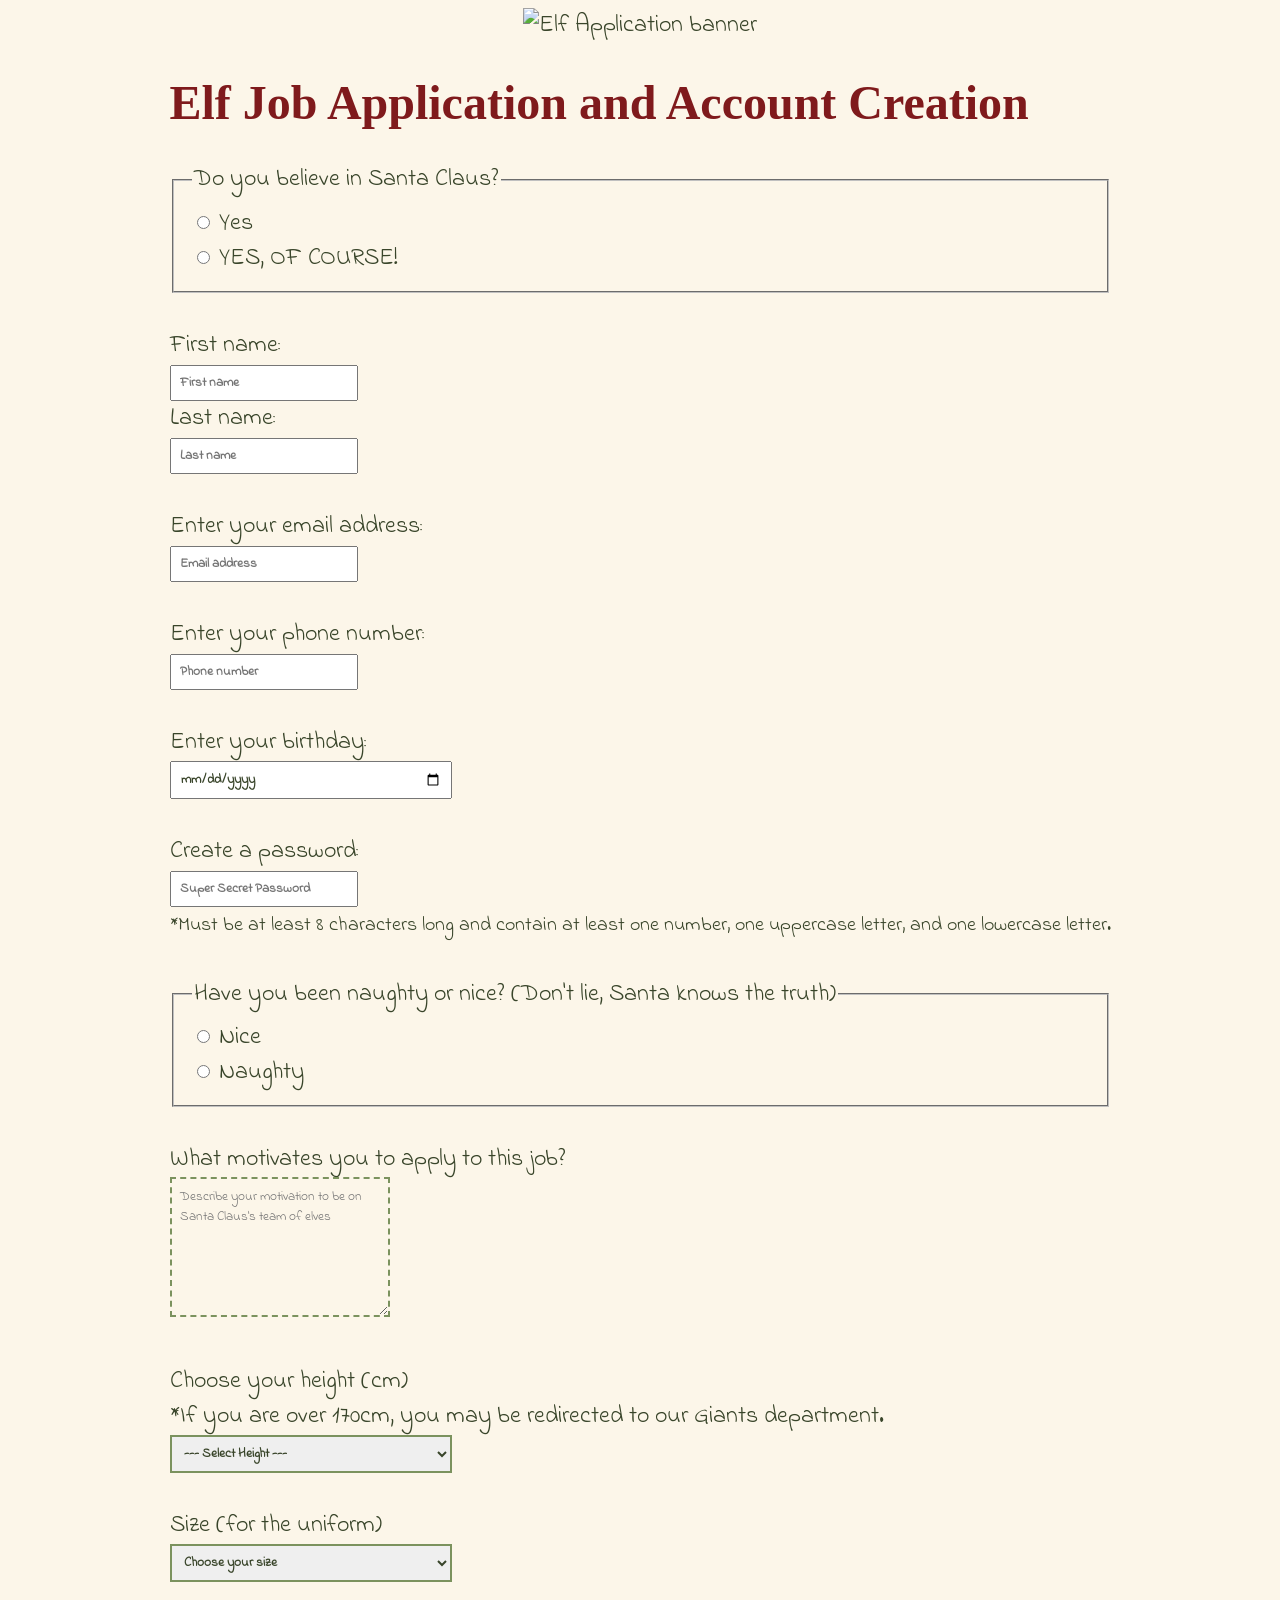
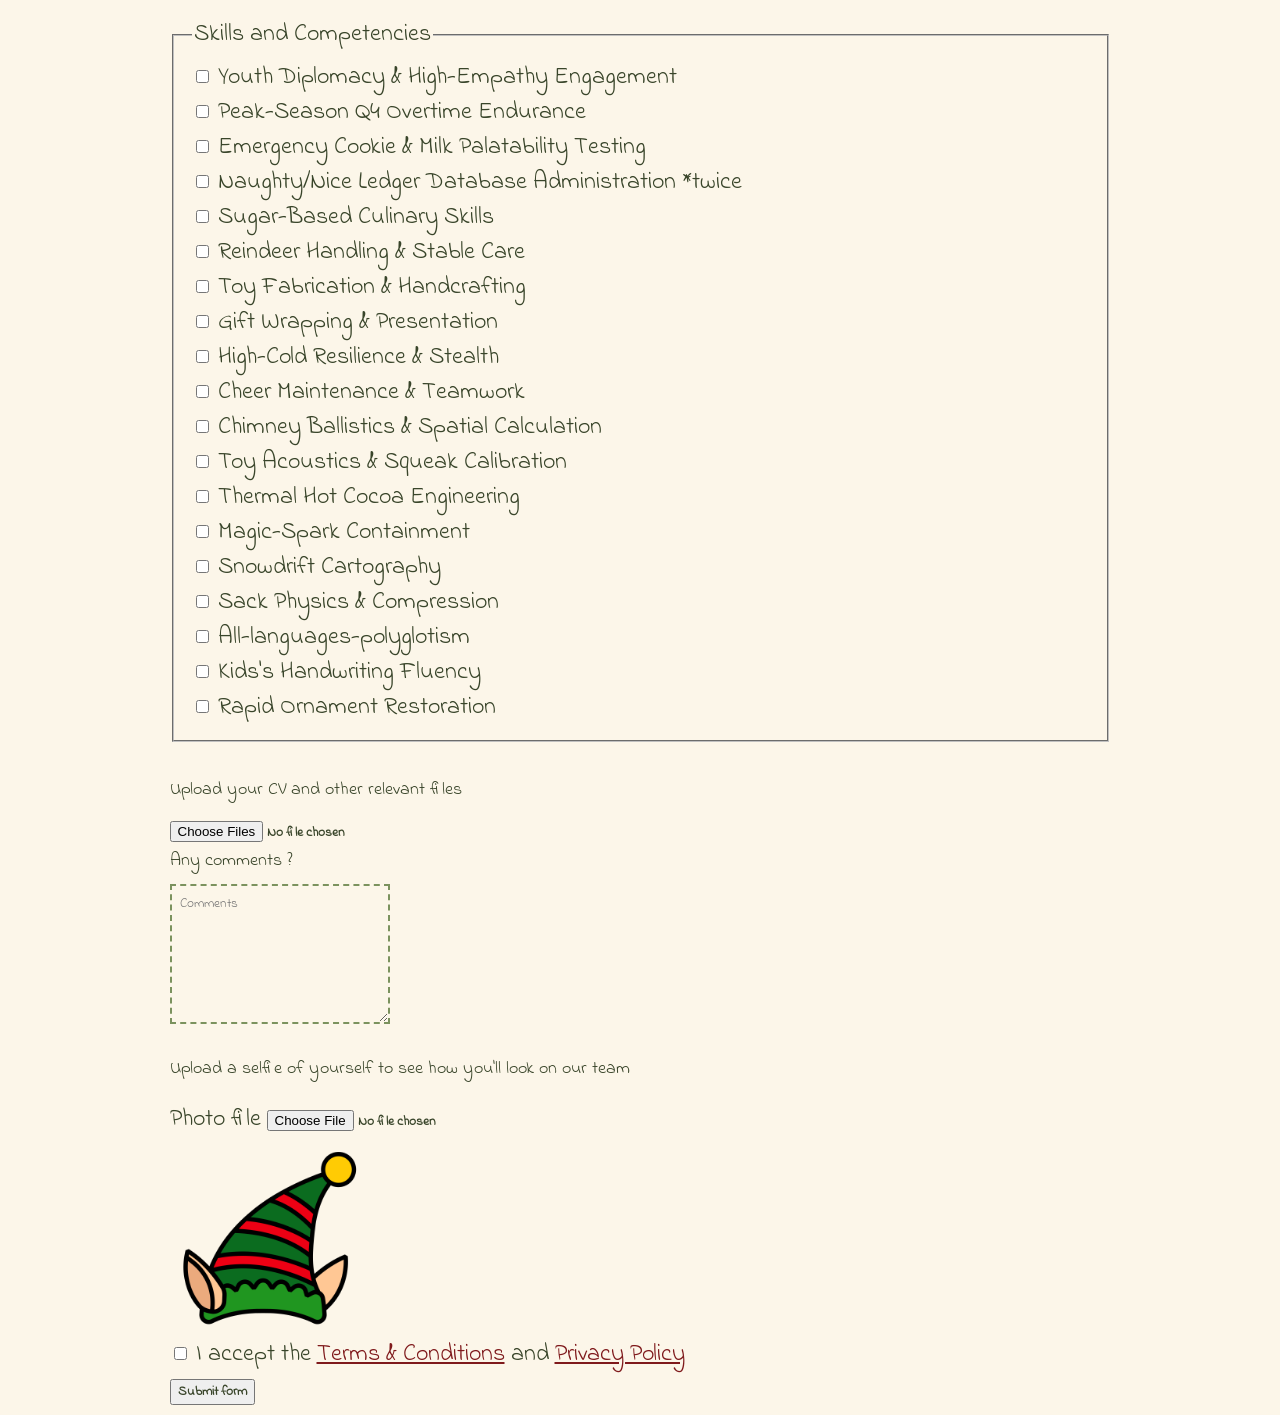
==== index.html @ 3307d515 "Update index.html" ====
<!DOCTYPE html>
<html lang="en">
  <head>
    <meta charset="utf-8"/>
    <meta name="viewport" content="width=device-width, initial-scale=1.0">
    <title>Elf Job Application and Account Creation</title>
    <link rel="stylesheet" href="styles.css">
    <link rel="preconnect" href="https://fonts.googleapis.com">
    <link rel="preconnect" href="https://fonts.gstatic.com" crossorigin>
    <link href="https://fonts.googleapis.com/css2?family=Indie+Flower&family=Mountains+of+Christmas:wght@400;700&display=swap" rel="stylesheet">
  </head>

  <body>
    <header>
      <div>
        <img src= "HeaderPicture.png" alt = "Elf Application banner"></img>
      </div>
    </header>

    <main>
      <h1>Elf Job Application and Account Creation</h1>
      <form action="submitted.html" method="get">
        
        <!-- Radio Buttons - Belief in Santa Claus -->
        <fieldset>
          <legend>Do you believe in Santa Claus?</legend>
          <label><input type="radio" id="believe-yes" name="believe" value="yes" required> Yes</label><br>
          <label><input type="radio" id="believe-ofc" name="believe" value="ofc" required> YES, OF COURSE!</label>
        </fieldset><br>

        <!-- Text Input - Name Input -->
        <div>
          <label for="fname">First name:</label><br>
          <input type="text" id="fname" autocomplete="given-name" placeholder="First name" name="fname" required><br>
          
          <label for="lname">Last name:</label><br>
          <input type="text" id="lname" autocomplete="family-name" placeholder="Last name" name="lname" required>
        </div><br>

        <!-- Email form -->
        <div>
          <label for="email">Enter your email address:</label><br>
          <input type="email" name="email" id="email" placeholder="Email address" required><br><br>
        </div>

        <!-- Phone number form -->
        <div>
          <label for="phone">Enter your phone number:</label><br>
          <input type="tel" name="phone" id="phone" required placeholder="Phone number" title="Phone number"><br><br>
        </div>

        <!-- Date form - birthday -->
        <div>
          <label for="date">Enter your birthday:</label><br>
          <input type="date" name="date" id="date" required>
        </div><br>

        <!-- Password form -->
        <div>
          <label for="password">Create a password: </label><br>
          <input type="password" name="password" id="password" placeholder="Super Secret Password" required minlength="8" pattern="(?=.*\d)(?=.*[a-z])(?=.*[A-Z]).{8,}" title="Must be at least 8 characters long and contain at least one number, one uppercase letter, and one lowercase letter."><br>
          <small class="password-hint">*Must be at least 8 characters long and contain at least one number, one uppercase letter, and one lowercase letter.</small><br>
        </div><br>

        <!-- Radio buttons -  Nice / Naughty -->
        <fieldset>
          <legend>Have you been naughty or nice? (Don't lie, Santa knows the truth)</legend>
          <label><input type="radio" id="nice" name="nice_or_naughty" value="Nice" required> Nice</label><br>
          <label><input type="radio" id="naughty" name="nice_or_naughty" value="Naughty" required> Naughty</label>
        </fieldset><br>

        <!-- Motivation text area -->
        <div>
          <label for="motivation">What motivates you to apply to this job?</label><br>
          <textarea id="motivation" name="motivation" class="textarea_comments" placeholder="Describe your motivation to be on Santa Claus's team of elves" required></textarea>
        </div><br>

        <!-- Drop box - Height Selection -->
        <div>
          <label for="height">
            Choose your height (cm)<br>
            *If you are over 170cm, you may be redirected to our Giants department.<br>
          </label>

          <select name="height" id="height" required>
            <option value="" selected>--- Select Height ---</option>
            <option value="0-60">0–60</option>
            <option value="61-70">61–70</option>
            <option value="71-80">71–80</option>
            <option value="81-90">81–90</option>
            <option value="91-100">91–100</option>
            <option value="101-110">101–110</option>
            <option value="111-120">111–120</option>
            <option value="121-130">121–130</option>
            <option value="131-140">131–140</option>
            <option value="141-150">141–150</option>
            <option value="151-160">151–160</option>
            <option value="161-170">161–170</option>
            <option value="171-180">171–180</option>
            <option value="181-190">181–190</option>
            <option value="191-200">191–200</option>
            <option value="200+">200+</option>
          </select>
        </div><br>

        <!-- Drop box - Size Selection -->
        <div>
          <label for="select_size">Size (for the uniform)</label><br>
          <select id="select_size" name="size" required>
            <option value="" selected>Choose your size</option>
            <option value="xxs">XXS</option>
            <option value="xs">XS</option>
            <option value="s">S</option>
            <option value="m">M</option>
            <option value="l">L</option>
            <option value="xl">XL</option>
            <option value="xxl">XXL</option>
          </select>
        </div><br>

        <!-- Skills Checkboxes -->
        <fieldset>
          <legend>Skills and Competencies</legend>
          <label><input type="checkbox" name="skill" value="youth"> Youth Diplomacy & High-Empathy Engagement</label><br>
          <label><input type="checkbox" name="skill" value="overtime"> Peak-Season Q4 Overtime Endurance</label><br>
          <label><input type="checkbox" name="skill" value="testing"> Emergency Cookie & Milk Palatability Testing</label><br>
          <label><input type="checkbox" name="skill" value="db"> Naughty/Nice Ledger Database Administration *twice</label><br>
          <label><input type="checkbox" name="skill" value="culinary"> Sugar-Based Culinary Skills</label><br>
          <label><input type="checkbox" name="skill" value="reindeer"> Reindeer Handling & Stable Care</label><br>
          <label><input type="checkbox" name="skill" value="toy"> Toy Fabrication & Handcrafting</label><br>
          <label><input type="checkbox" name="skill" value="gift"> Gift Wrapping & Presentation</label><br>
          <label><input type="checkbox" name="skill" value="cold"> High-Cold Resilience & Stealth</label><br>
          <label><input type="checkbox" name="skill" value="teamwork"> Cheer Maintenance & Teamwork</label><br>
          <label><input type="checkbox" name="skill" value="calc"> Chimney Ballistics & Spatial Calculation</label><br>
          <label><input type="checkbox" name="skill" value="acoustics"> Toy Acoustics & Squeak Calibration</label><br>
          <label><input type="checkbox" name="skill" value="cocoa"> Thermal Hot Cocoa Engineering</label><br>
          <label><input type="checkbox" name="skill" value="spark"> Magic-Spark Containment</label><br>
          <label><input type="checkbox" name="skill" value="snowdrift"> Snowdrift Cartography</label><br>
          <label><input type="checkbox" name="skill" value="sack"> Sack Physics & Compression</label><br>
          <label><input type="checkbox" name="skill" value="languages"> All-languages-polyglotism</label><br>
          <label><input type="checkbox" name="skill" value="handwriting"> Kids's Handwriting Fluency</label><br>
          <label><input type="checkbox" name="skill" value="ornament"> Rapid Ornament Restoration</label>
        </fieldset><br>


          <!-- Upload CV and other relevant files -->
        <section class="CV_RelevantFiles">
            <label for="CVfile" class="CV_Label">Upload your CV and other relevant files</label>
            <div class="UploadFileButton">
              <input type="file" id="CVfile" name="CVfile" multiple required> 
            </div> 
        </section>

          <!-- Any comments part  -->
        <section class="comments_section">
            <label for="comments_box" class="comments_label">Any comments ?</label>
            <textarea id="comments_box" name="comments" class="textarea_comments" placeholder="Comments" ></textarea>  
        </section>

          <!-- Selfie upload for preview -->
        <section class="photo_section">
            <label for="photo_file" class="photo_label"> Upload a selfie of yourself to see how you'll look on our team</label>
            <div class="UploadPhotoButton">
              <label for="photo">Photo file</label>
              <input type="file" id="photo" name="photo" required>
            </div>
        </section>

          <!-- Elf Preview -->
        <section class="selfie_section">
            <div class="elf_selfie_container">
              <img src="ElfSelfie.png" alt="Christmas elf selfie preview">
            </div>
        </section>

          
          <!-- Accept terms checkbox -->
     <input type="checkbox" name="terms" id="terms" required>
     <label for="terms">I accept the <a href="terms.html" target="_blank">Terms & Conditions</a> and <a href="privacy.html" target="_blank">Privacy Policy</a></label><br>

     <!-- Submit button -->
     <input type="submit" value="Submit form" id="submit_button">
          
      </form>
    </main>
  </body>
</html>
---- styles.css ----
/*All colors
    page background ---- color: #FCF6E9;
    dark green basic text ---- color: #39452a;
    brown text ---- color: #563A25;
    red header ---- color: #7F1A1C;
    light green details ---- color: #7B925E;
    darker beige for autofill ---- color: #ded8cb;
*/

* {
    font-family: 'Indie Flower', cursive;
    color: #39452a;
}

a, a:visited {
  color: #7F1A1C;
}

input[type="text"],
input[type="email"],
input[type="password"],
input[type="tel"],
input[type="date"]{
  width: 30%;
  padding: 6px 8px;
  box-sizing: border-box;
}

.mountains-of-christmas-bold {
  font-family: "Mountains of Christmas", serif;
  font-weight: 700;
  font-style: normal;
}

.indie-flower-regular {
  font-family: "Indie Flower", cursive;
  font-weight: 400;
  font-style: normal;
}


body
{
    display: flex;
    flex-direction: column;
    align-items: center;
    justify-content: center;
    font-size: 1.5em;
    
    background-color: #FCF6E9;
    font-family: 'Indie Flower', cursive;
    font-weight: 400;
}

h1{
    color: #7F1A1C;
    font-family: "Mountains of Christmas", serif;
    font-weight: 700;
    font-style: normal;
}

select {
    width: 30%;
    padding: 6px 8px;
    box-sizing: border-box;
    border: 2px solid #7B925E; 
    font-weight: 600;
}  

input[type="checkbox"]{
    accent-color: #7B925E;
    width: auto;
}

.CV_Label, 
.comments_label, 
.photo_label {
    display: block;
    margin-bottom: 10px;
    font-size: 18px; 
    color: #39452a;
}

.photo_label, 
.UploadPhotoButton {
    margin-top: 20px;
}

.photo_label, 
.UploadPhotoButton {
    margin-top: 20px;
}

.textarea_comments {
    width: 200px;
    height: 120px;
    padding: 8px;
    color: #563A25;
    border: 2px dashed #7B925E; 
    background-color: transparent; 
}

.elf_selfie_container img {
    display: block;
    max-width: 200px;
    height: auto;
}

input {
  color: #39452a;
  accent-color: #7B925E;
  font-weight: 600;
}

/* Autofill fields */
input:-webkit-autofill,
input:-webkit-autofill:hover, 
input:-webkit-autofill:focus {
  -webkit-text-fill-color: #39452a;
  -webkit-font-weight: 600;
  -webkit-box-shadow: 0 0 0px 1000px #ded8cb inset;
}

@media (max-width: 756px) {
  input[type="text"],
  input[type="email"],
  input[type="password"],
  input[type="tel"],
  input[type="date"]
  select {
    width: 60%;
  }
}

@media (min-width: 1001px)
{
  input[type="text"],
  input[type="email"],
  input[type="password"],
  input[type="tel"],
  input[type="date"] 
  select{
    width: 20%;
  }
}
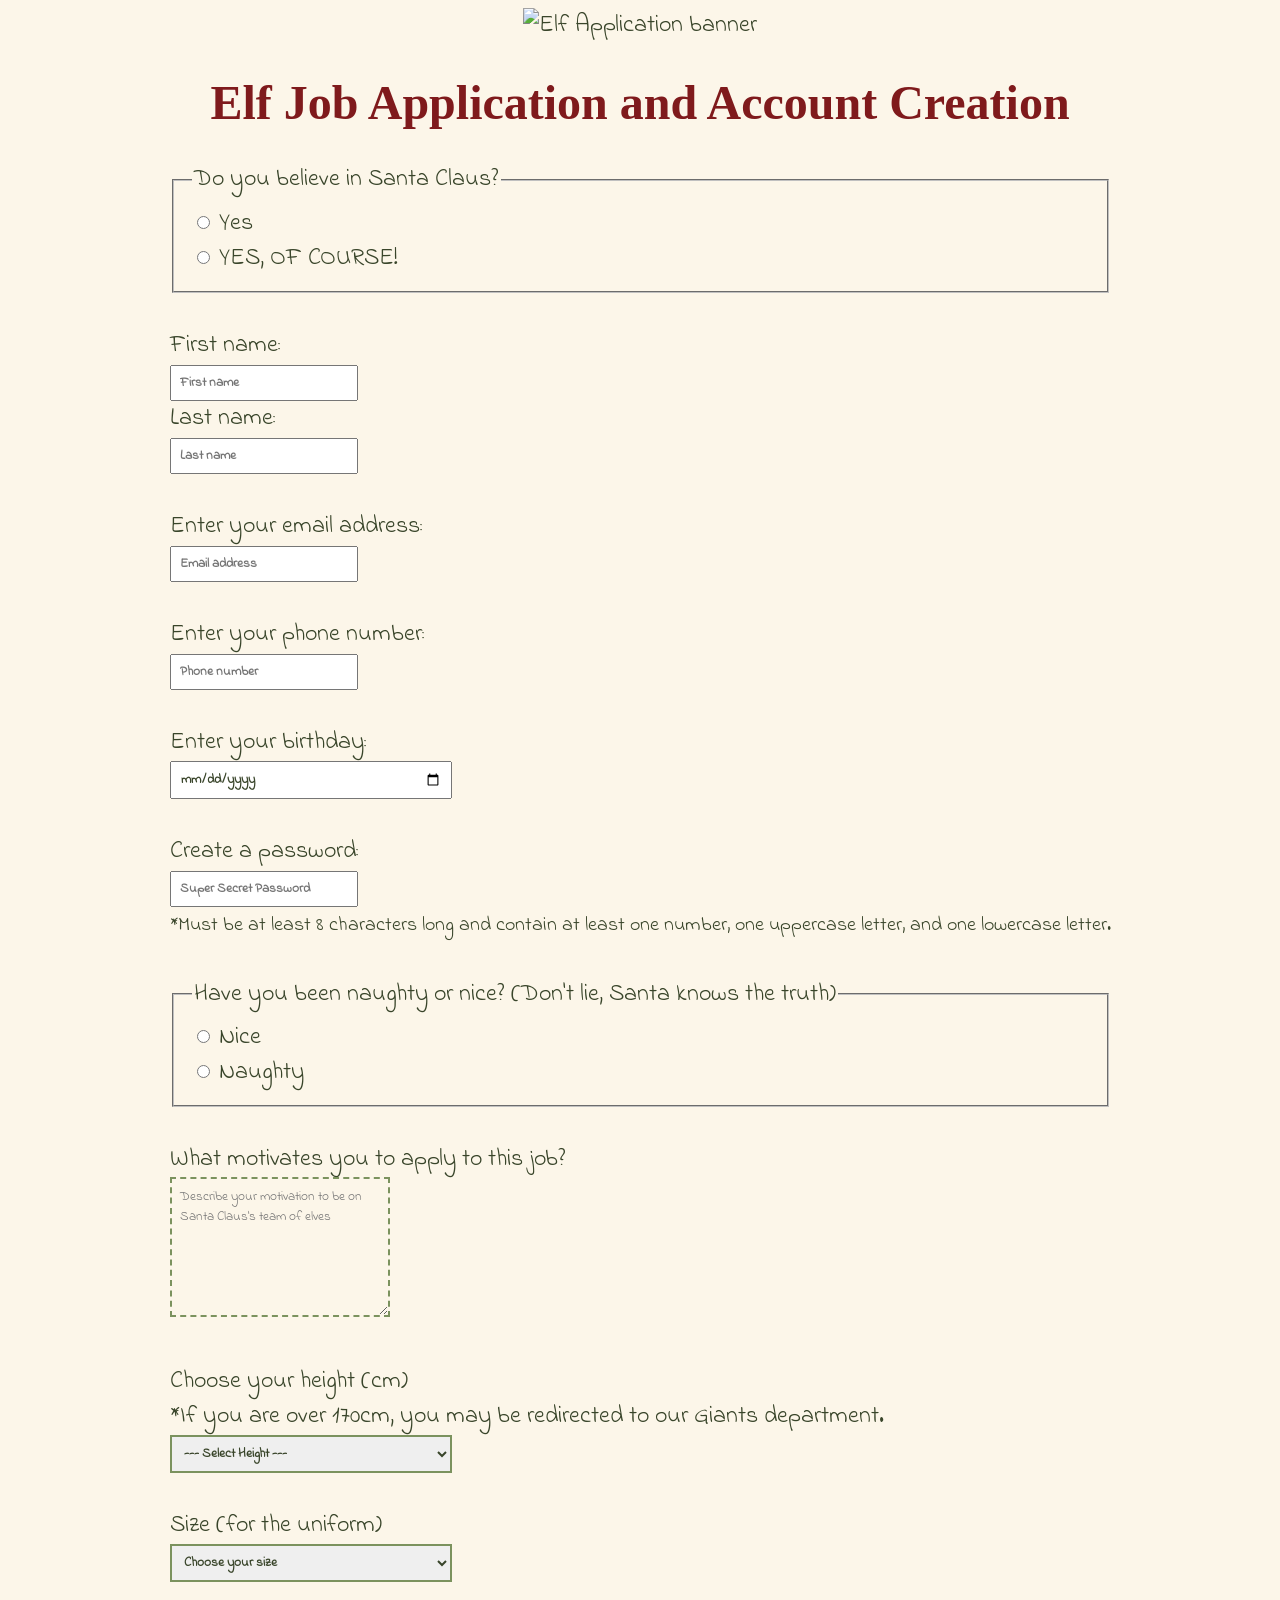
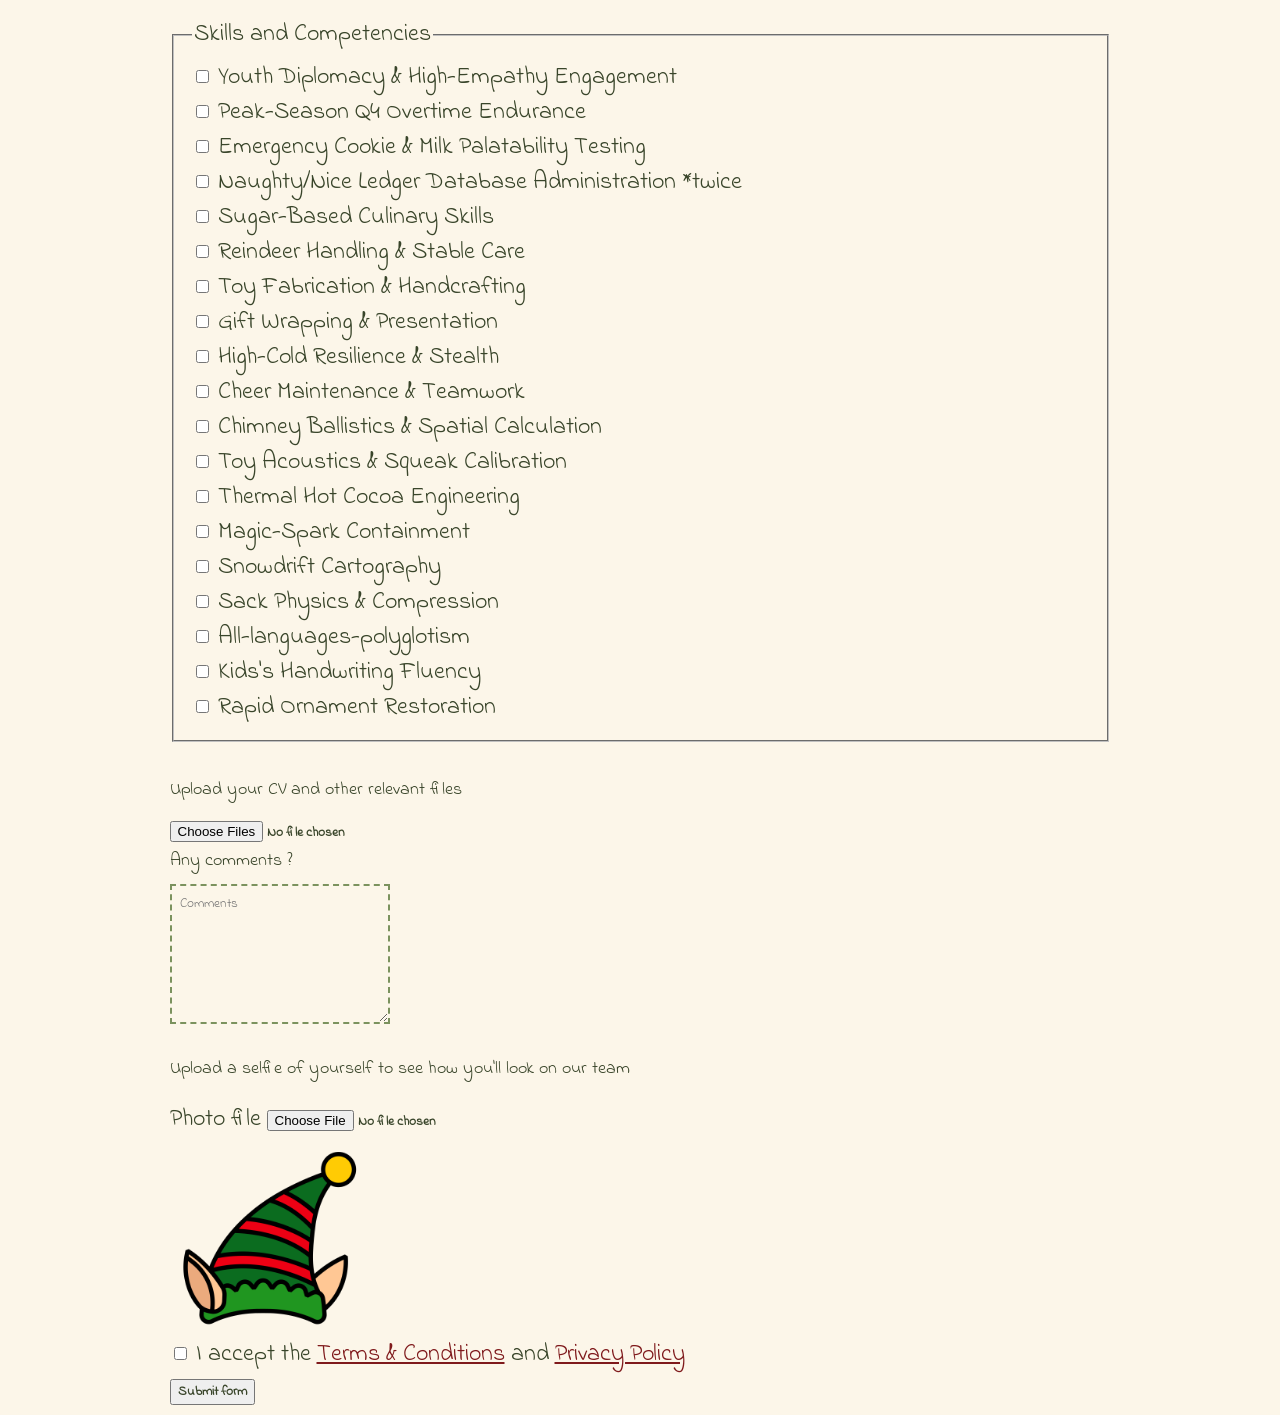
==== commit d29ae1ec: "Update index.html" ====
--- a/index.html
+++ b/index.html
@@ -8,17 +8,16 @@
     <link rel="preconnect" href="https://fonts.googleapis.com">
     <link rel="preconnect" href="https://fonts.gstatic.com" crossorigin>
     <link href="https://fonts.googleapis.com/css2?family=Indie+Flower&family=Mountains+of+Christmas:wght@400;700&display=swap" rel="stylesheet">
+    <img src= "HeaderPicture.png" alt = "Elf Application banner"></img>
   </head>
 
   <body>
     <header>
-      <div>
-        <img src= "HeaderPicture.png" alt = "Elf Application banner"></img>
-      </div>
+      <h1>Elf Job Application and Account Creation</h1>
     </header>
 
     <main>
-      <h1>Elf Job Application and Account Creation</h1>
+      
       <form action="submitted.html" method="get">
         
         <!-- Radio Buttons - Belief in Santa Claus -->
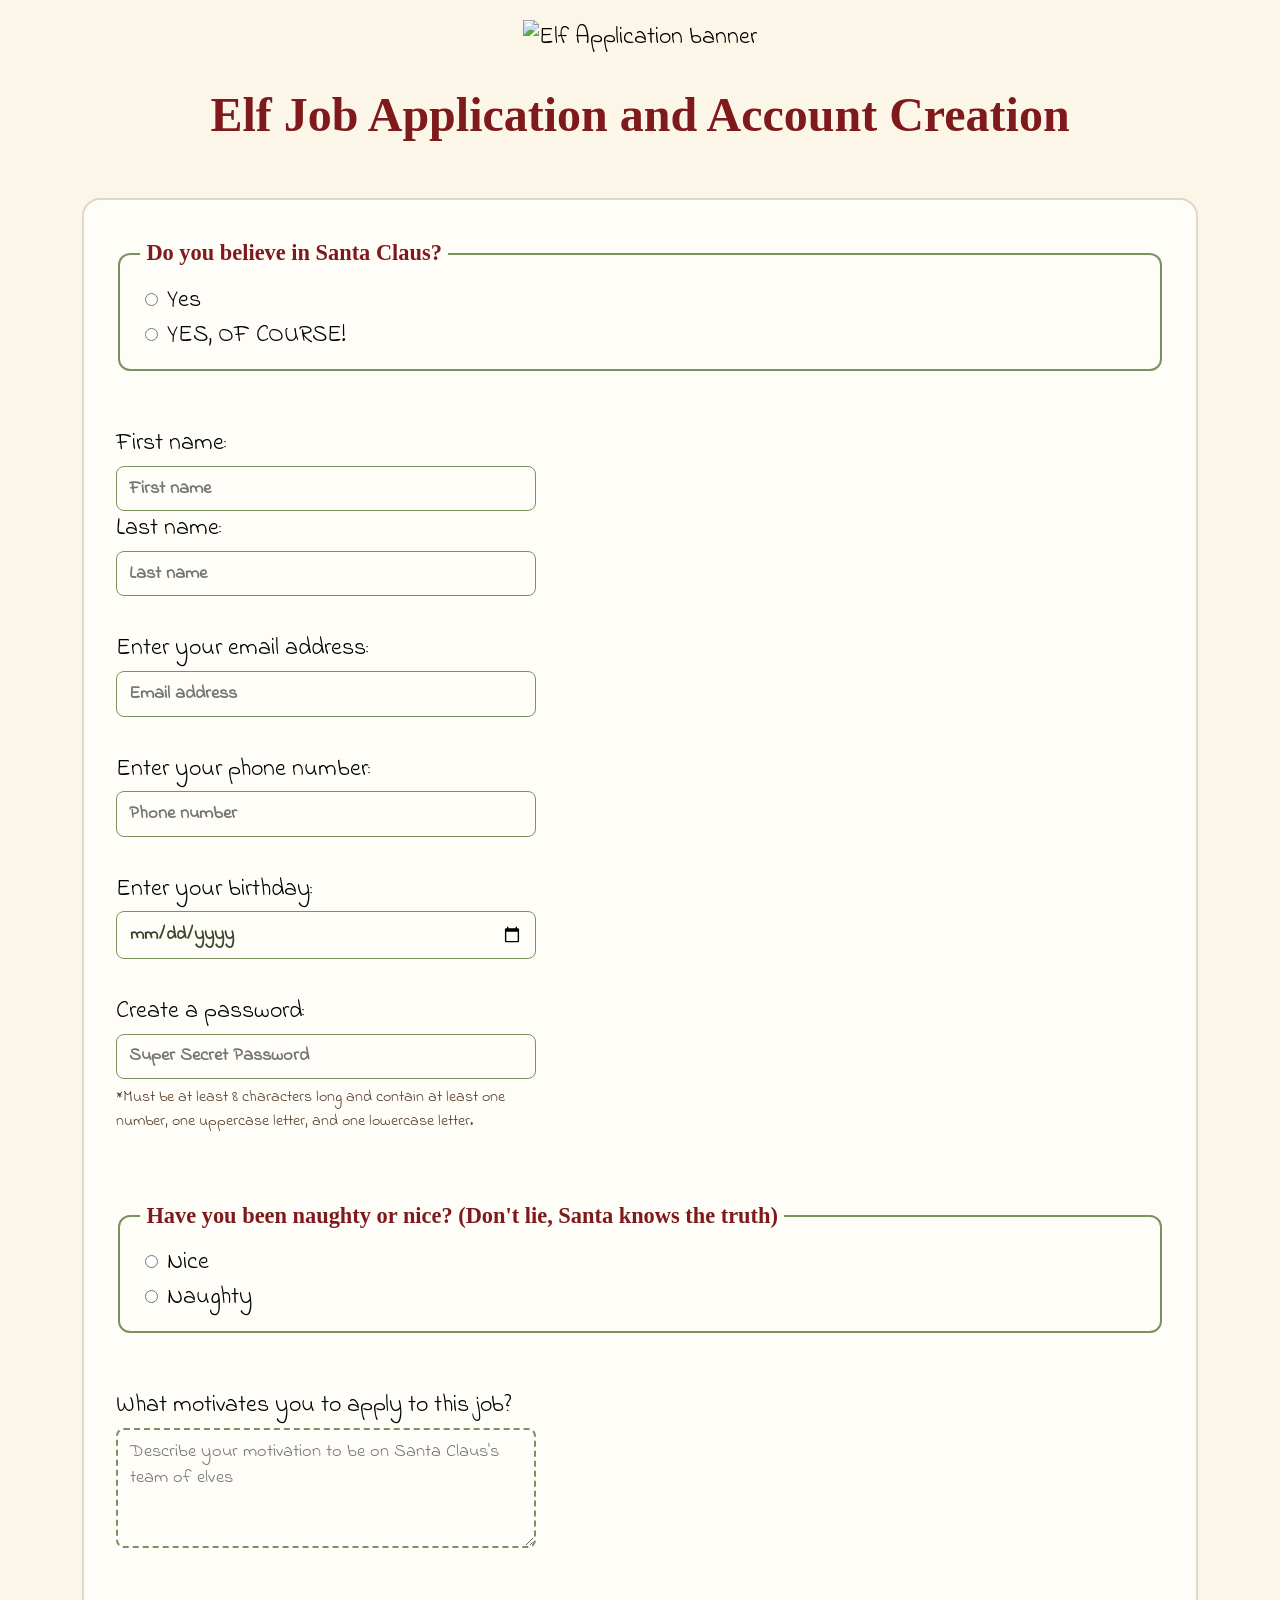
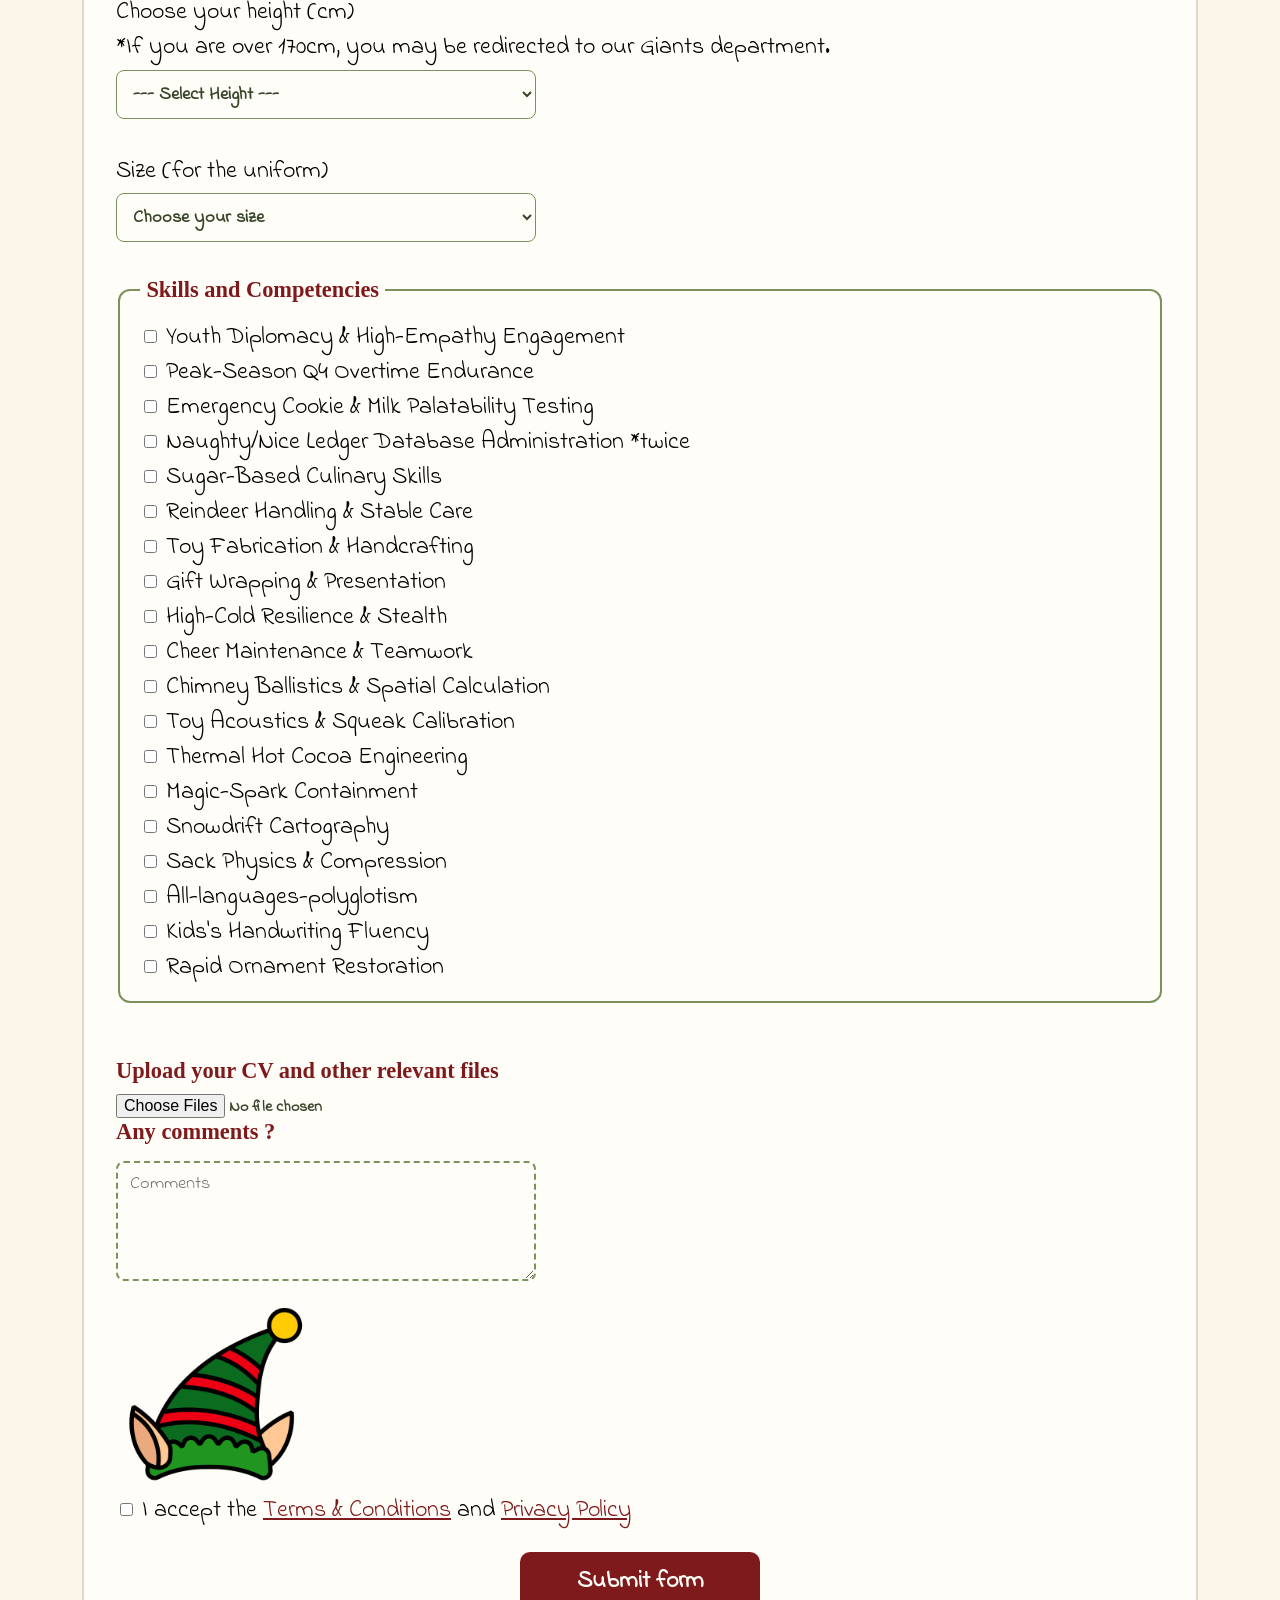
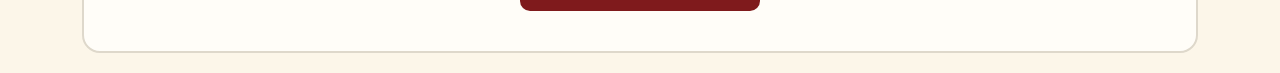
==== commit 8da517bd: "Fix HTML formatting and structure" ====
--- a/index.html
+++ b/index.html
@@ -156,15 +156,6 @@
             <textarea id="comments_box" name="comments" class="textarea_comments" placeholder="Comments" ></textarea>  
         </section>
 
-          <!-- Selfie upload for preview -->
-        <section class="photo_section">
-            <label for="photo_file" class="photo_label"> Upload a selfie of yourself to see how you'll look on our team</label>
-            <div class="UploadPhotoButton">
-              <label for="photo">Photo file</label>
-              <input type="file" id="photo" name="photo" required>
-            </div>
-        </section>
-
           <!-- Elf Preview -->
         <section class="selfie_section">
             <div class="elf_selfie_container">
--- a/styles.css
+++ b/styles.css
@@ -8,48 +8,32 @@
 */
 
 * {
-    font-family: 'Indie Flower', cursive;
-    color: #39452a;
-}
-
-a, a:visited {
-  color: #7F1A1C;
-}
-
-input[type="text"],
-input[type="email"],
-input[type="password"],
-input[type="tel"],
-input[type="date"]{
-  width: 30%;
-  padding: 6px 8px;
-  box-sizing: border-box;
-}
-
-.mountains-of-christmas-bold {
-  font-family: "Mountains of Christmas", serif;
-  font-weight: 700;
-  font-style: normal;
-}
-
-.indie-flower-regular {
-  font-family: "Indie Flower", cursive;
-  font-weight: 400;
-  font-style: normal;
-}
-
+  box-sizing: border-box; 
+}
 
 body
 {
     display: flex;
     flex-direction: column;
     align-items: center;
-    justify-content: center;
+    justify-content: flex-start;
     font-size: 1.5em;
+    padding: 20px;
+    margin:0;
     
     background-color: #FCF6E9;
     font-family: 'Indie Flower', cursive;
     font-weight: 400;
+}
+
+a, a:visited {
+  color: #7F1A1C;
+}
+
+header {
+  width:100%;
+  margin-bottom: 1.5rem;
+  text-align: center;
 }
 
 h1{
@@ -59,60 +43,125 @@
     font-style: normal;
 }
 
+main {
+  width: 90%;
+  margin: 0 auto;
+}
+
+form{
+  width: 100%;
+  padding: 2.5rem 2rem;
+  background-color: #fffdf8;
+  border: 2px solid #ded8cb;
+  border-radius: 18px;
+}
+
+fieldset{
+  min-width: 0;
+  margin-bottom: 1.25rem;
+  padding: 1rem 1.25rem;
+  border: 2px solid #7B925E;
+  border-radius: 12px;
+}
+
+
+legend,
+.CV_Label,
+.comments_label,
+.photo_label {
+  display: block;
+  margin-bottom: 0.6rem;
+  color: #7F1A1C;
+  font-family: "Mountains of Christmas", serif;
+  font-size: 1.4rem;
+  font-weight: 700;
+  line-height: 1.2;
+}
+
+legend{
+  padding: 0 0.4rem;
+  color: #7F1A1C;
+  margin-bottom: 0;
+} 
+
+input,
+select,
+textarea,
+button {
+  font:inherit;
+  color: #39452a;
+}
+
+input {
+  font-weight: 600;
+  accent-color: #7B925E;
+}
+
+input[type="text"],
+input[type="email"],
+input[type="password"],
+input[type="tel"],
+input[type="date"],
+select,
+textarea {
+  width: 100%;
+  max-width: 420px;
+  min-height: 2.75rem;
+  margin-top: 0.3rem;
+  padding: 0.55rem 0.75rem;
+  border: 1.5px solid #7B925E;
+  border-radius: 8px;
+  background-color: #fffdf8;
+  font-size: 1.15rem;
+  line-height: 1.4;
+}
+
 select {
-    width: 30%;
-    padding: 6px 8px;
-    box-sizing: border-box;
-    border: 2px solid #7B925E; 
-    font-weight: 600;
-}  
-
-input[type="checkbox"]{
-    accent-color: #7B925E;
-    width: auto;
-}
-
-.CV_Label, 
-.comments_label, 
-.photo_label {
-    display: block;
-    margin-bottom: 10px;
-    font-size: 18px; 
-    color: #39452a;
+  font-weight: 600;
+}
+
+.textarea_comments {
+  height: 120px;
+  max-height: 8rem;
+  resize: vertical;
+  color: #563A25;
+  border: 2px dashed #7B925E; 
+  background-color: transparent; 
+}
+
+input[type="checkbox"],
+input[type="radio"]{
+  width: auto;
+  accent-color: #7B925E;
+}
+
+input[type="file"]{
+  display: block;
+  max-width: 100%;
+  margin-top: 0.5rem;
+  font-size: 1rem;
 }
 
 .photo_label, 
 .UploadPhotoButton {
-    margin-top: 20px;
-}
-
-.photo_label, 
-.UploadPhotoButton {
-    margin-top: 20px;
-}
-
-.textarea_comments {
-    width: 200px;
-    height: 120px;
-    padding: 8px;
-    color: #563A25;
-    border: 2px dashed #7B925E; 
-    background-color: transparent; 
-}
-
-.elf_selfie_container img {
-    display: block;
-    max-width: 200px;
-    height: auto;
-}
-
-input {
-  color: #39452a;
-  accent-color: #7B925E;
-  font-weight: 600;
-}
-
-/* Autofill fields */
+  margin-top: 20px;
+}
+
+.password-hint{
+  display: block;
+  max-width: 420px;
+  margin-top: 0.35rem;
+  color: #563A25;
+  font-size: 1rem;
+}
+
+input:focus-visible,
+select:focus-visible,
+textarea:focus-visible {
+  outline: 3px solid #7f1a1c;
+  outline-offset: 2px;
+}
+
 input:-webkit-autofill,
 input:-webkit-autofill:hover, 
 input:-webkit-autofill:focus {
@@ -121,25 +170,46 @@
   -webkit-box-shadow: 0 0 0px 1000px #ded8cb inset;
 }
 
-@media (max-width: 756px) {
-  input[type="text"],
-  input[type="email"],
-  input[type="password"],
-  input[type="tel"],
-  input[type="date"]
-  select {
-    width: 60%;
-  }
-}
-
-@media (min-width: 1001px)
-{
-  input[type="text"],
-  input[type="email"],
-  input[type="password"],
-  input[type="tel"],
-  input[type="date"] 
-  select{
-    width: 20%;
-  }
-}
+.elf_selfie_container img {
+  display: block;
+  max-width: 200px;
+  height: auto;
+}
+
+#submit_button {
+  display: block;
+  width: 100%;
+  max-width: 240px;
+  margin: 1.5rem auto 0;
+  padding: 0.75rem 1rem;
+  border: 0;
+  border-radius: 10px;
+  background-color: #7F1A1C;
+  color: #fffdf8;
+  font-size: 1.5rem;
+  cursor: pointer;
+}
+
+#submit_button:hover {
+  background-color: #563A25;
+}
+
+
+@media (max-width: 600px) {
+  body{
+    padding: 1rem 0.65rem;
+    font-size: 1rem;
+  }
+
+  form{
+    padding: 1rem;
+  }
+
+  fieldset {
+    padding: 0.8rem;
+  }
+
+  main{
+    width:100%;
+  }
+}
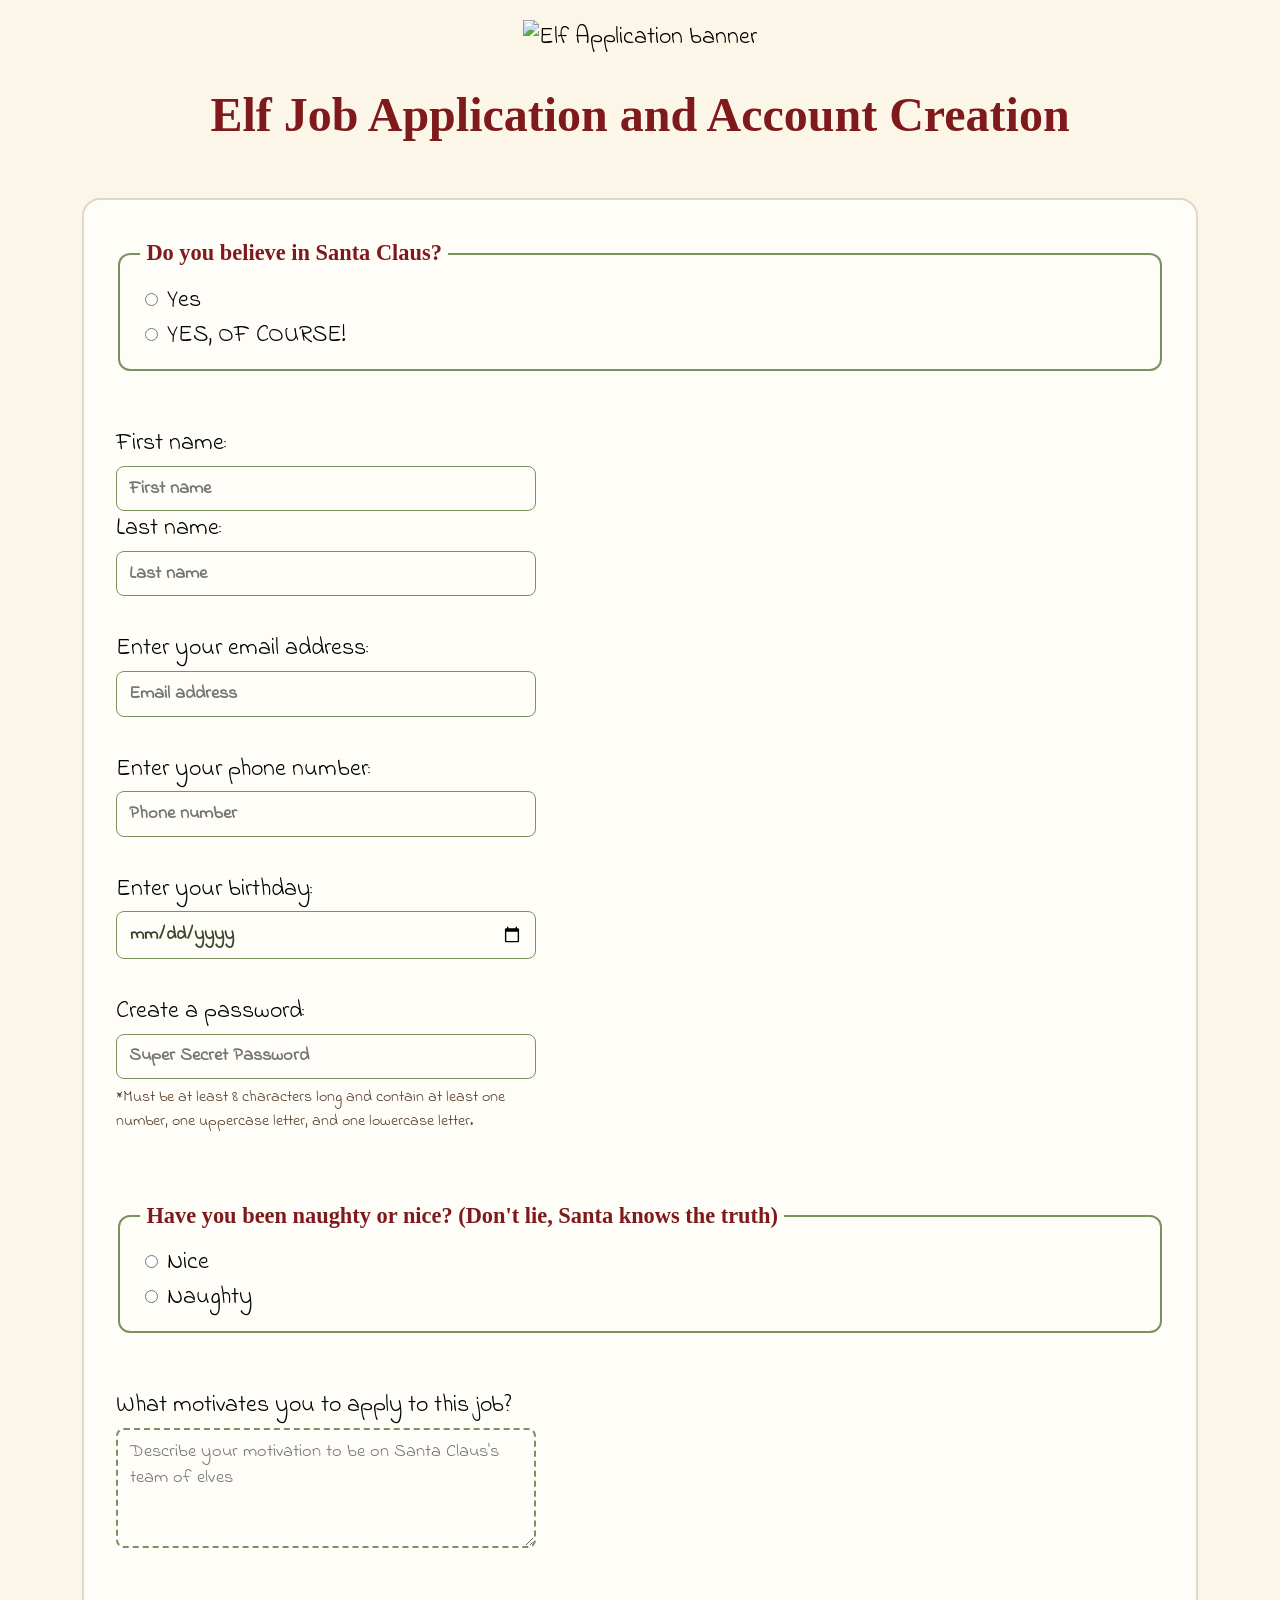
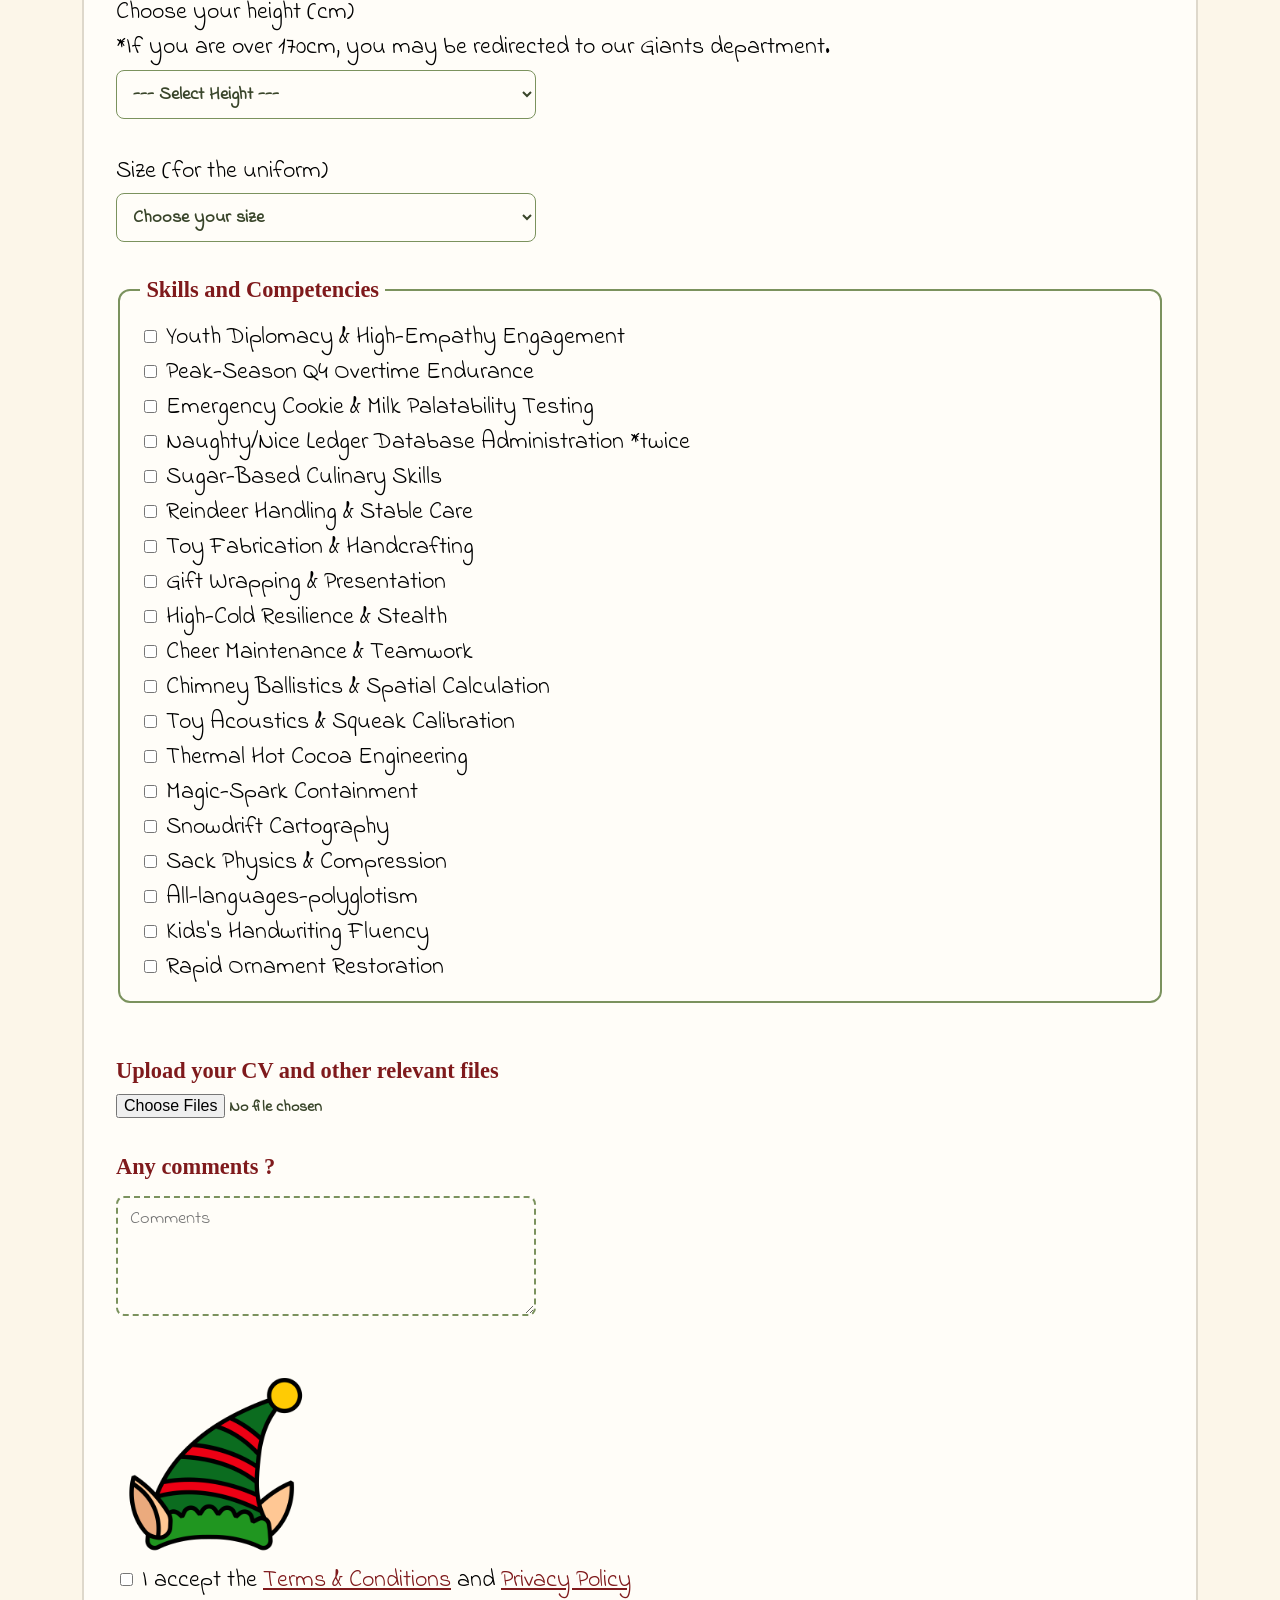
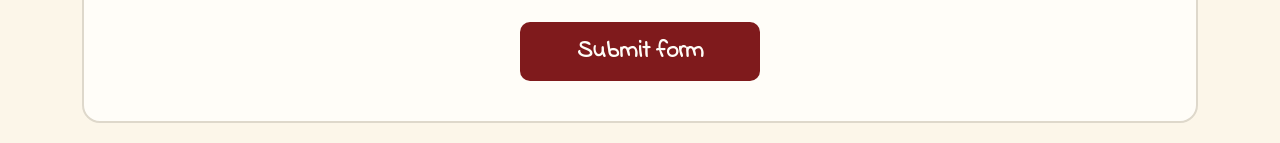
==== commit adda9297: "Fix HTML encoding issues in index.html" ====
--- a/index.html
+++ b/index.html
@@ -148,13 +148,13 @@
             <div class="UploadFileButton">
               <input type="file" id="CVfile" name="CVfile" multiple required> 
             </div> 
-        </section>
+        </section><br>
 
           <!-- Any comments part  -->
         <section class="comments_section">
             <label for="comments_box" class="comments_label">Any comments ?</label>
             <textarea id="comments_box" name="comments" class="textarea_comments" placeholder="Comments" ></textarea>  
-        </section>
+        </section><br>
 
           <!-- Elf Preview -->
         <section class="selfie_section">
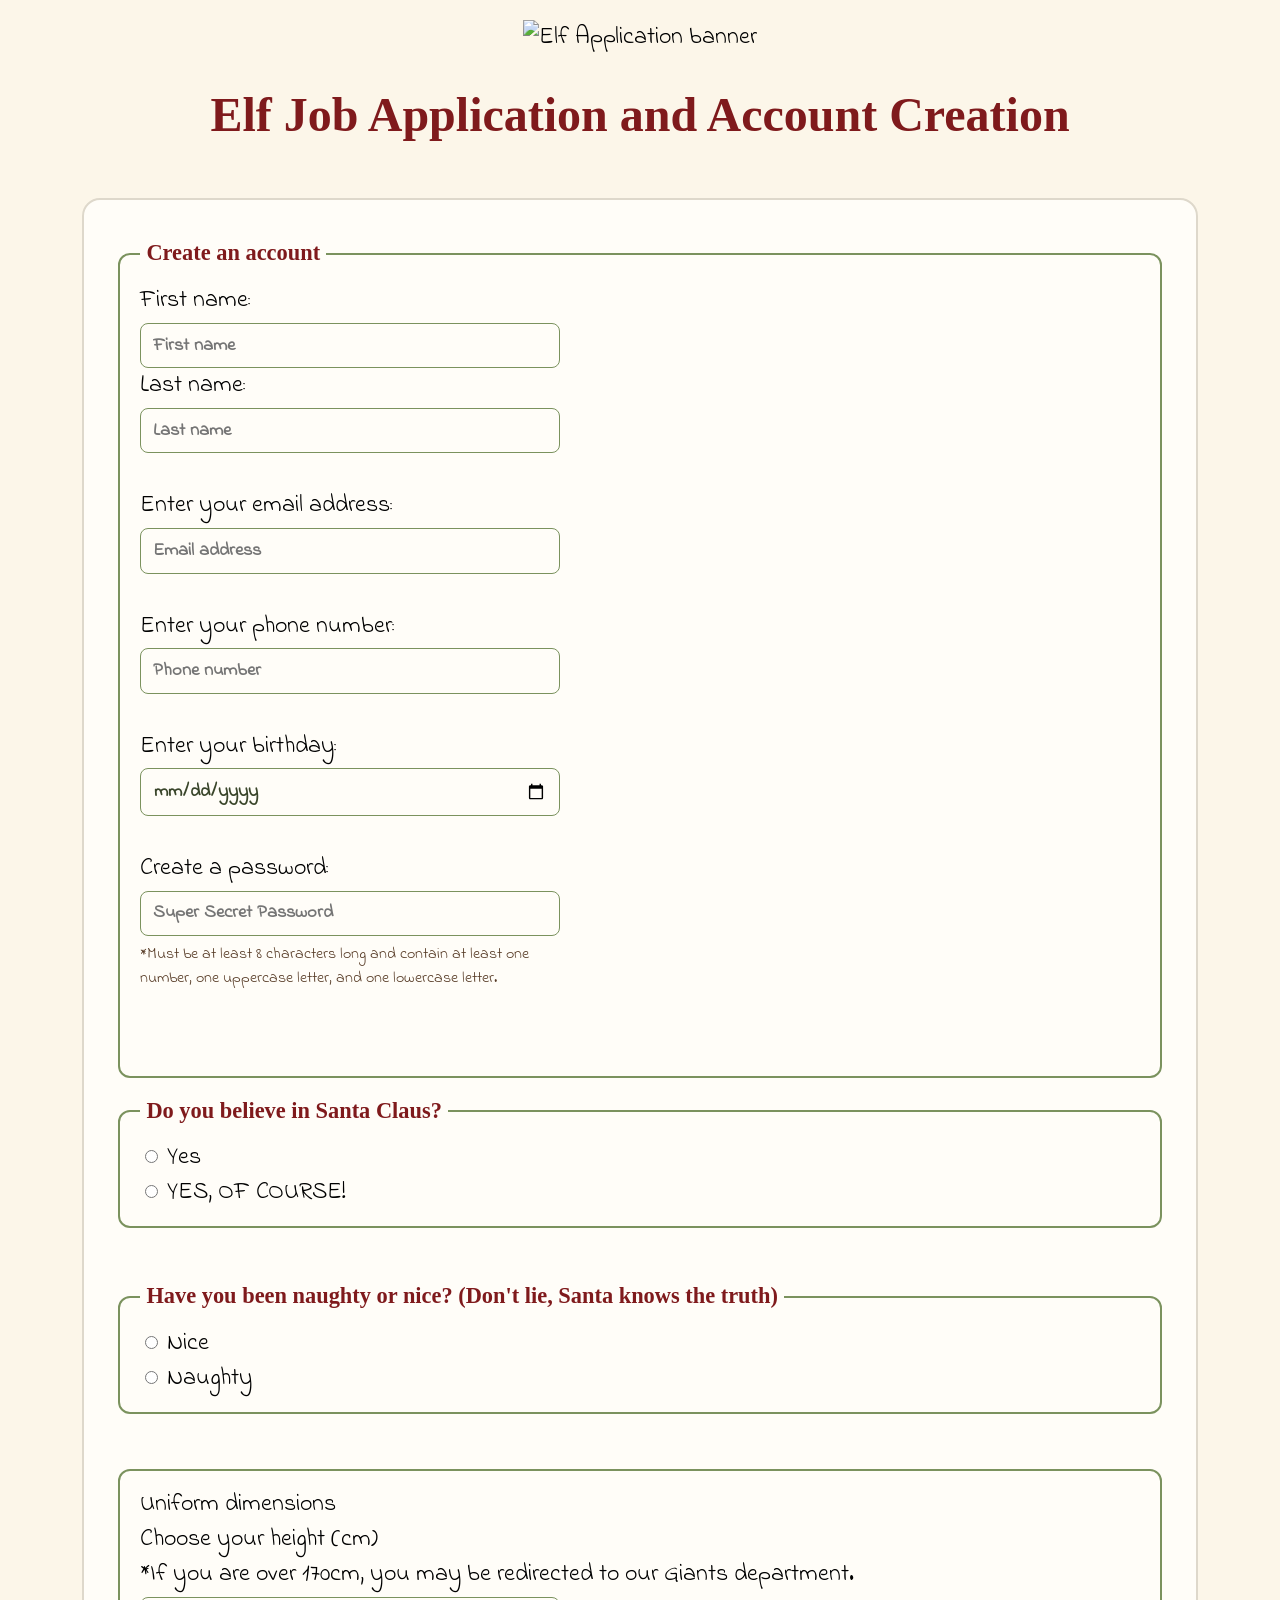
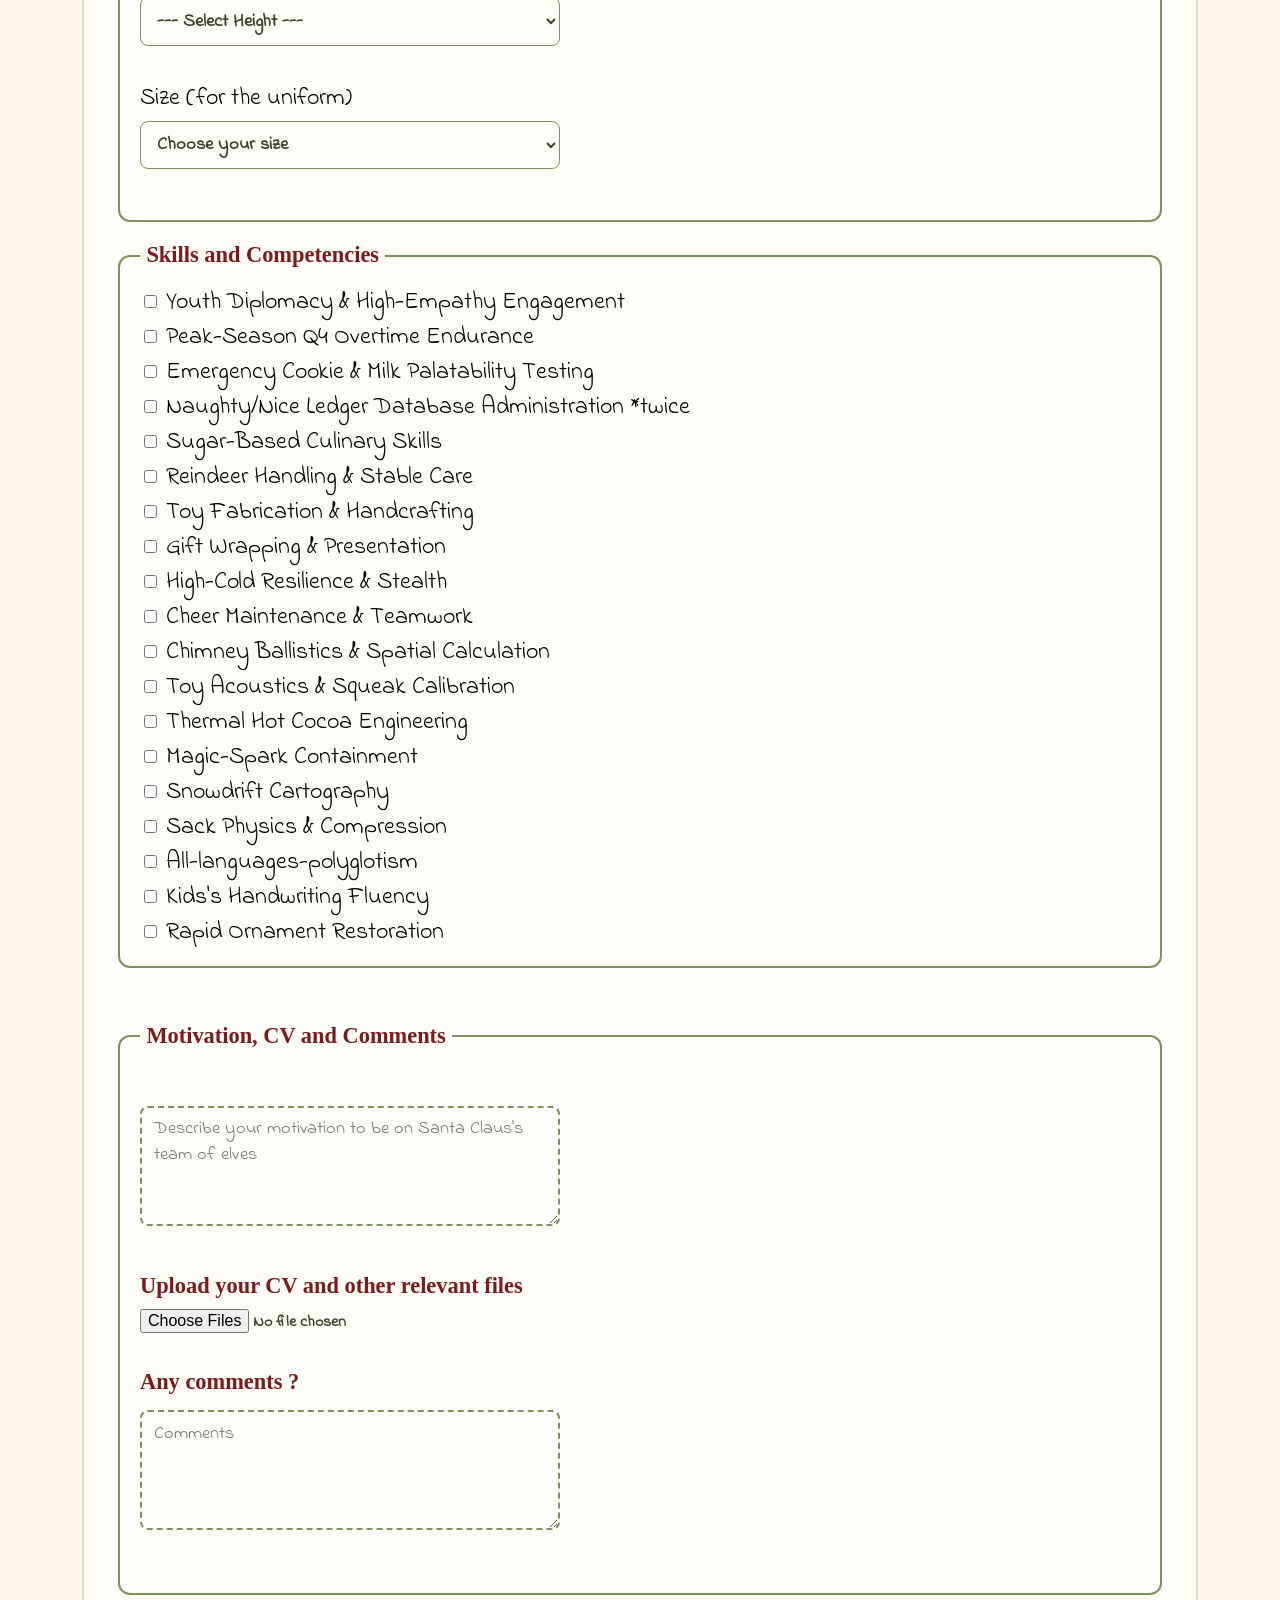
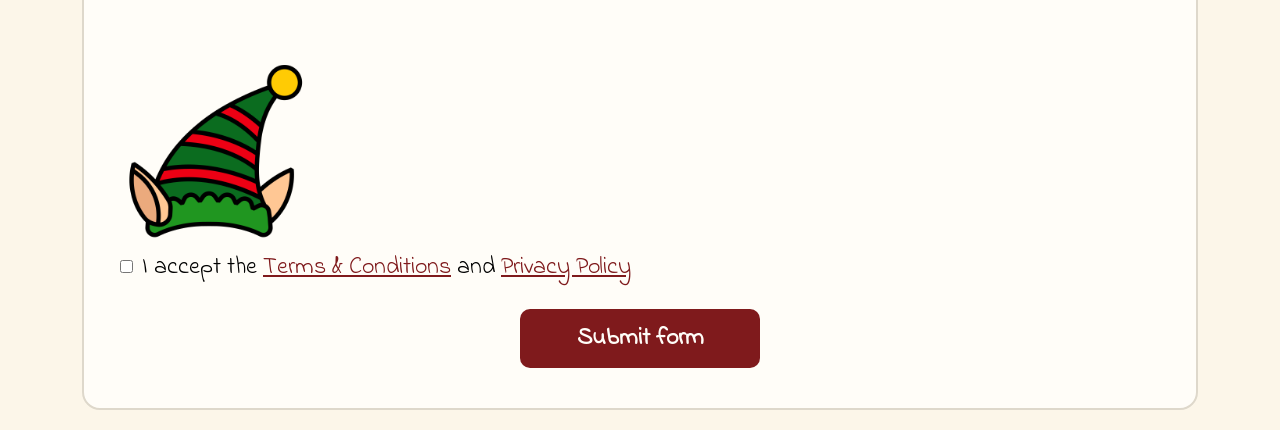
==== commit 4d03180a: "Refactor HTML structure for elf job application" ====
--- a/index.html
+++ b/index.html
@@ -20,13 +20,8 @@
       
       <form action="submitted.html" method="get">
         
-        <!-- Radio Buttons - Belief in Santa Claus -->
         <fieldset>
-          <legend>Do you believe in Santa Claus?</legend>
-          <label><input type="radio" id="believe-yes" name="believe" value="yes" required> Yes</label><br>
-          <label><input type="radio" id="believe-ofc" name="believe" value="ofc" required> YES, OF COURSE!</label>
-        </fieldset><br>
-
+        <legend>Create an account</legend>
         <!-- Text Input - Name Input -->
         <div>
           <label for="fname">First name:</label><br>
@@ -60,6 +55,14 @@
           <input type="password" name="password" id="password" placeholder="Super Secret Password" required minlength="8" pattern="(?=.*\d)(?=.*[a-z])(?=.*[A-Z]).{8,}" title="Must be at least 8 characters long and contain at least one number, one uppercase letter, and one lowercase letter."><br>
           <small class="password-hint">*Must be at least 8 characters long and contain at least one number, one uppercase letter, and one lowercase letter.</small><br>
         </div><br>
+        </fieldset>
+
+        <!-- Radio Buttons - Belief in Santa Claus -->
+        <fieldset>
+          <legend>Do you believe in Santa Claus?</legend>
+          <label><input type="radio" id="believe-yes" name="believe" value="yes" required> Yes</label><br>
+          <label><input type="radio" id="believe-ofc" name="believe" value="ofc" required> YES, OF COURSE!</label>
+        </fieldset><br>
 
         <!-- Radio buttons -  Nice / Naughty -->
         <fieldset>
@@ -68,12 +71,8 @@
           <label><input type="radio" id="naughty" name="nice_or_naughty" value="Naughty" required> Naughty</label>
         </fieldset><br>
 
-        <!-- Motivation text area -->
-        <div>
-          <label for="motivation">What motivates you to apply to this job?</label><br>
-          <textarea id="motivation" name="motivation" class="textarea_comments" placeholder="Describe your motivation to be on Santa Claus's team of elves" required></textarea>
-        </div><br>
-
+        <fieldset>
+          <label>Uniform dimensions</label>
         <!-- Drop box - Height Selection -->
         <div>
           <label for="height">
@@ -116,6 +115,7 @@
             <option value="xxl">XXL</option>
           </select>
         </div><br>
+      </fieldset>
 
         <!-- Skills Checkboxes -->
         <fieldset>
@@ -142,6 +142,16 @@
         </fieldset><br>
 
 
+        <fieldset>
+        
+         <legend>Motivation, CV and Comments</legend>
+        
+         <!-- Motivation text area -->
+        <div>
+          <label for="motivation"></label><br>
+          <textarea id="motivation" name="motivation" class="textarea_comments" placeholder="Describe your motivation to be on Santa Claus's team of elves" required></textarea>
+        </div><br>
+
           <!-- Upload CV and other relevant files -->
         <section class="CV_RelevantFiles">
             <label for="CVfile" class="CV_Label">Upload your CV and other relevant files</label>
@@ -155,19 +165,19 @@
             <label for="comments_box" class="comments_label">Any comments ?</label>
             <textarea id="comments_box" name="comments" class="textarea_comments" placeholder="Comments" ></textarea>  
         </section><br>
+    </fieldset><br>
 
-          <!-- Elf Preview -->
-        <section class="selfie_section">
-            <div class="elf_selfie_container">
-              <img src="ElfSelfie.png" alt="Christmas elf selfie preview">
-            </div>
-        </section>
+    <!-- Elf Preview -->
+      <section class="selfie_section">
+          <div class="elf_selfie_container">
+            <img src="ElfSelfie.png" alt="Christmas elf selfie preview">
+          </div>
+      </section>
 
-          
-          <!-- Accept terms checkbox -->
+      <!-- Accept terms checkbox -->
      <input type="checkbox" name="terms" id="terms" required>
      <label for="terms">I accept the <a href="terms.html" target="_blank">Terms & Conditions</a> and <a href="privacy.html" target="_blank">Privacy Policy</a></label><br>
-
+      
      <!-- Submit button -->
      <input type="submit" value="Submit form" id="submit_button">
           
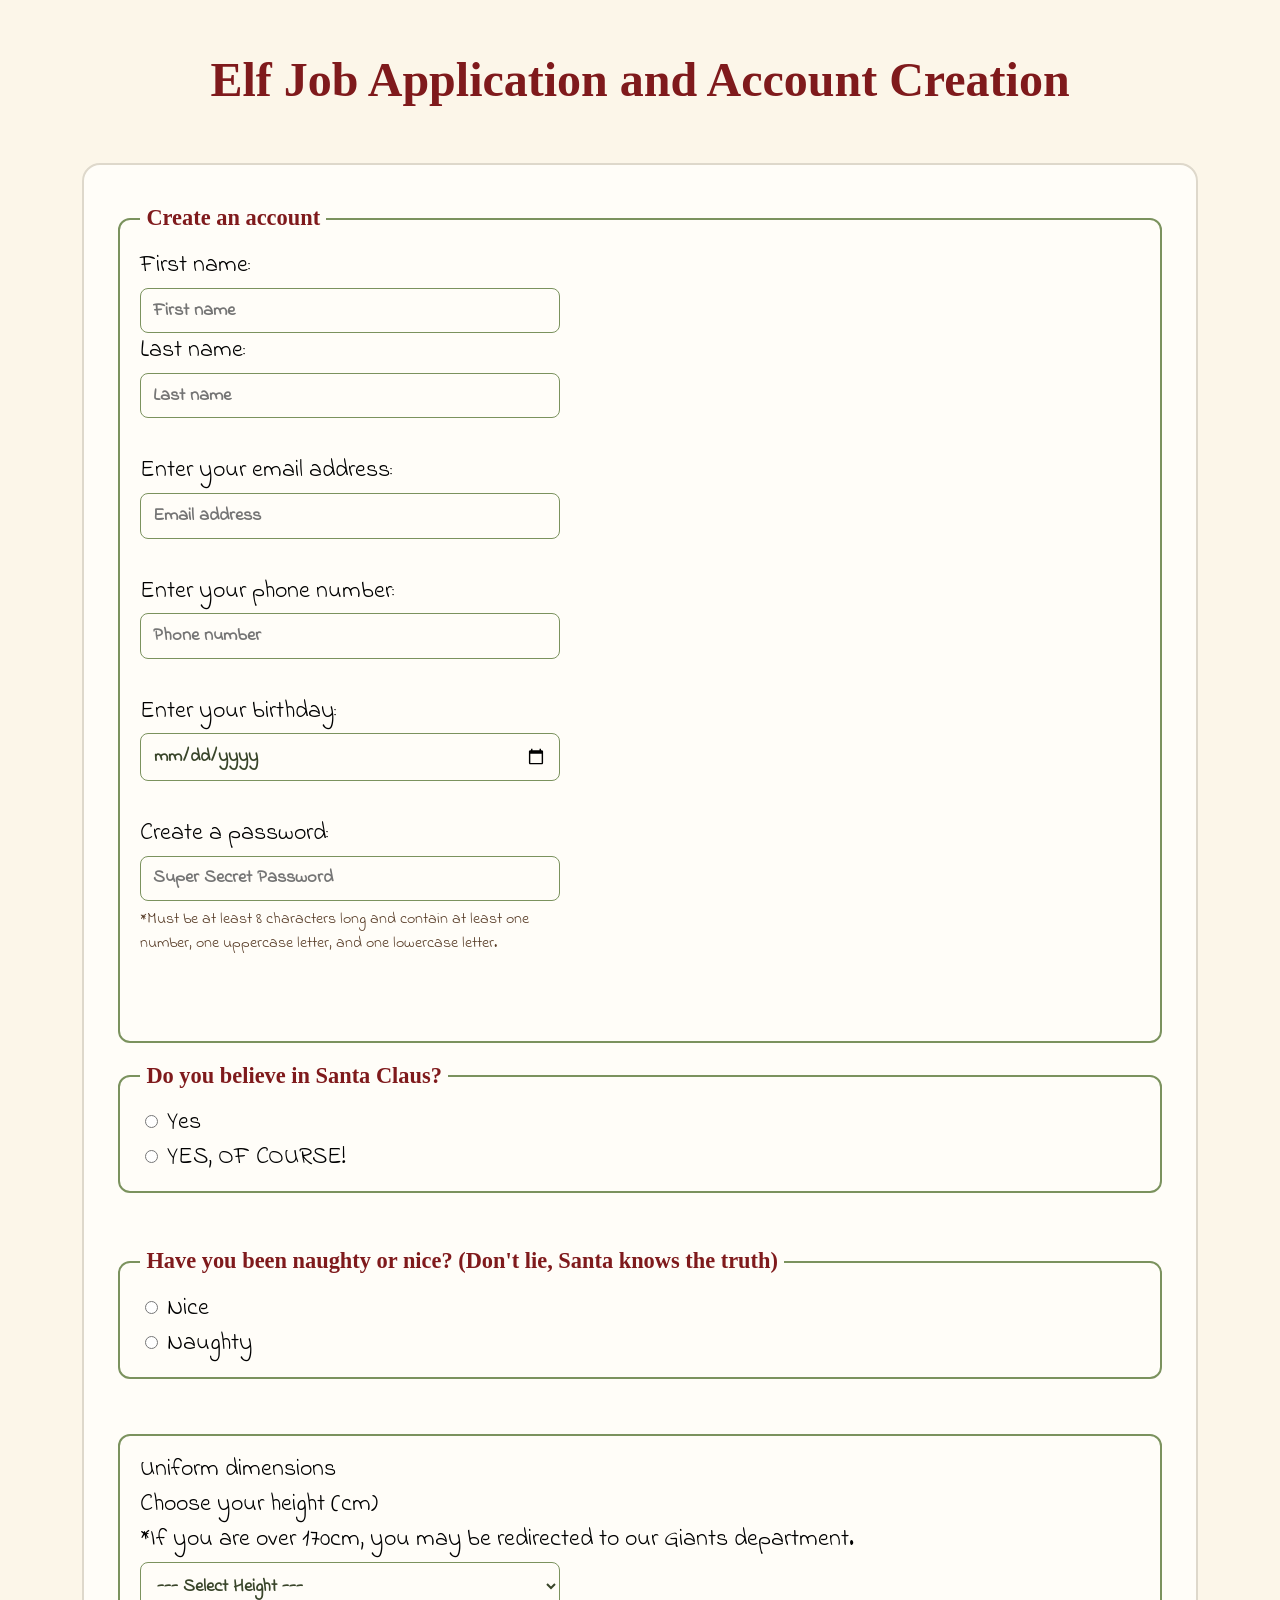
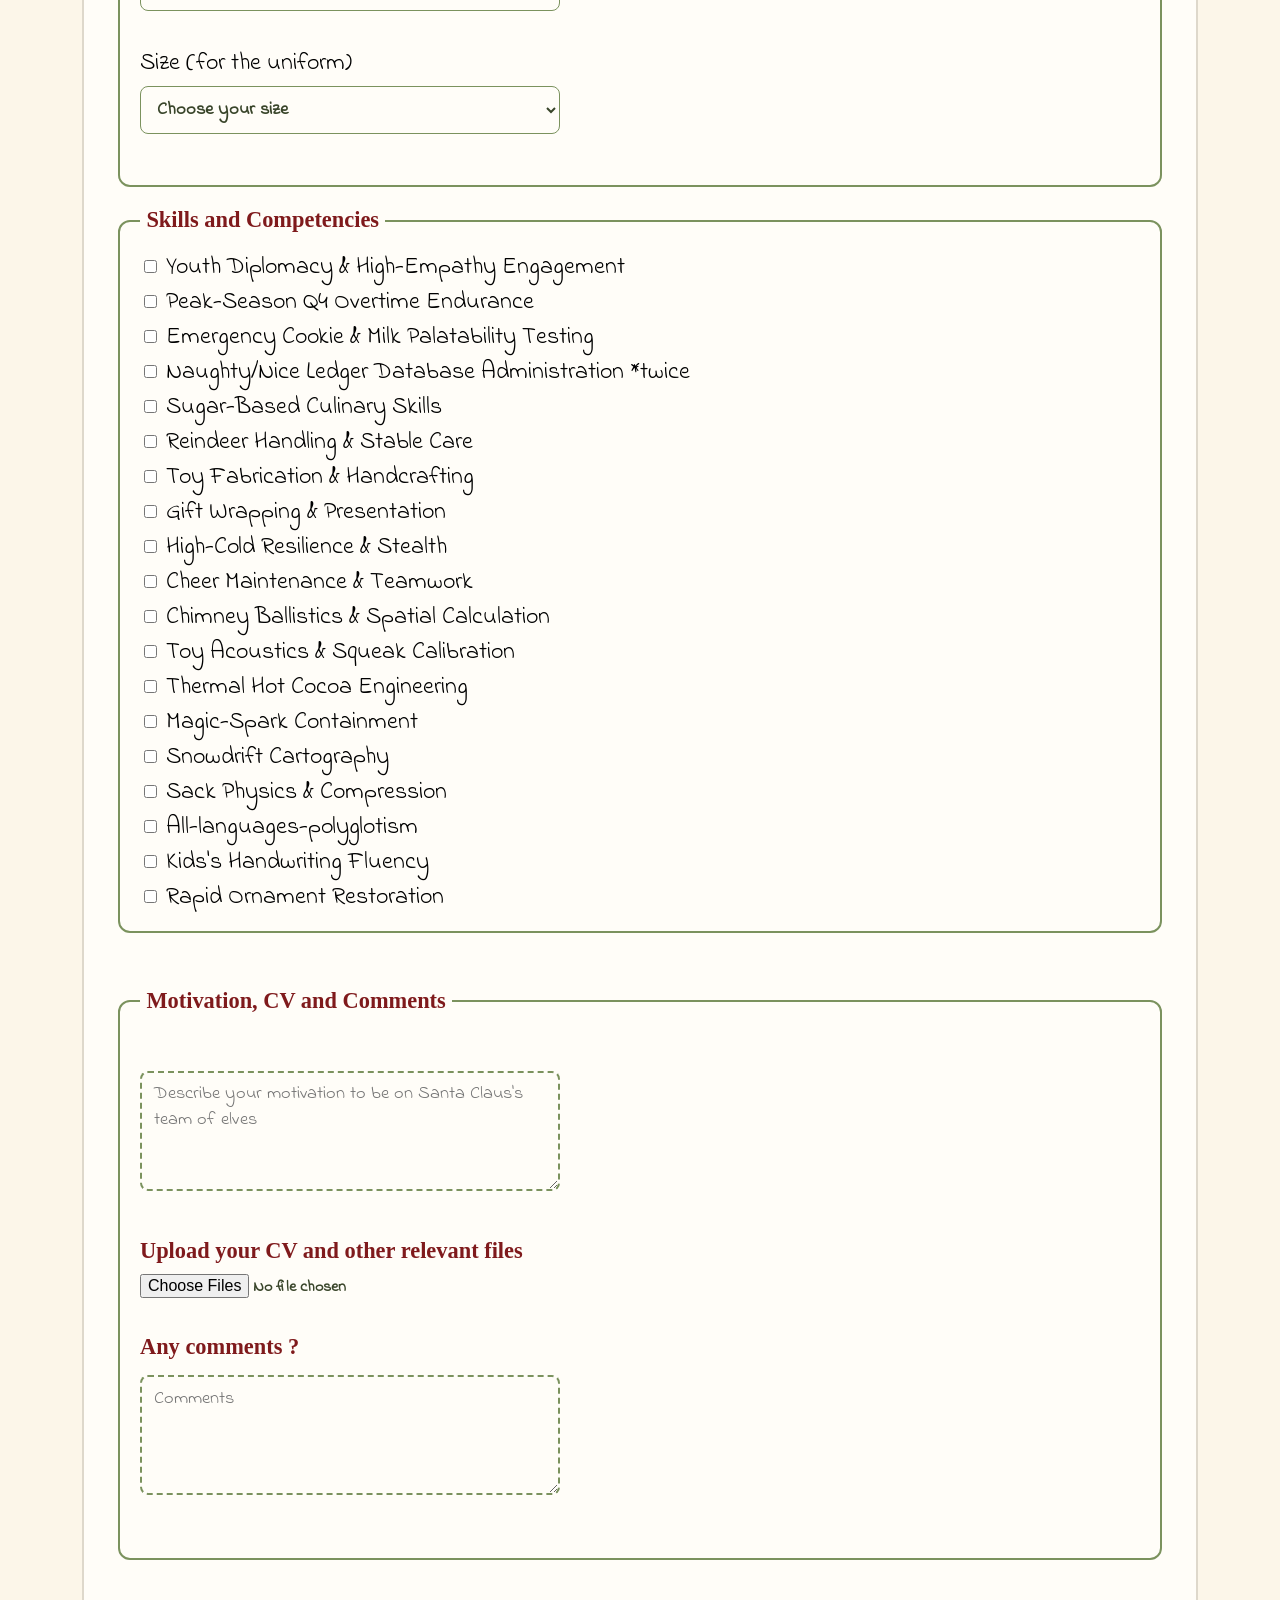
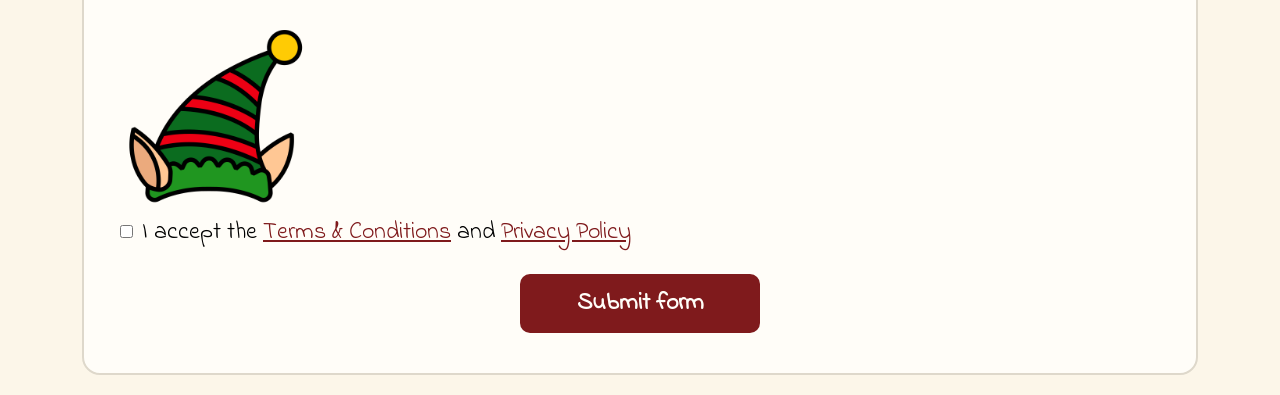
==== commit a06447eb: "Fix HTML encoding issues in index.html" ====
--- a/index.html
+++ b/index.html
@@ -8,7 +8,6 @@
     <link rel="preconnect" href="https://fonts.googleapis.com">
     <link rel="preconnect" href="https://fonts.gstatic.com" crossorigin>
     <link href="https://fonts.googleapis.com/css2?family=Indie+Flower&family=Mountains+of+Christmas:wght@400;700&display=swap" rel="stylesheet">
-    <img src= "HeaderPicture.png" alt = "Elf Application banner"></img>
   </head>
 
   <body>
--- a/styles.css
+++ b/styles.css
@@ -9,6 +9,11 @@
 
 * {
   box-sizing: border-box; 
+}
+
+img {
+  max-width: 100%;
+  height: auto;
 }
 
 body
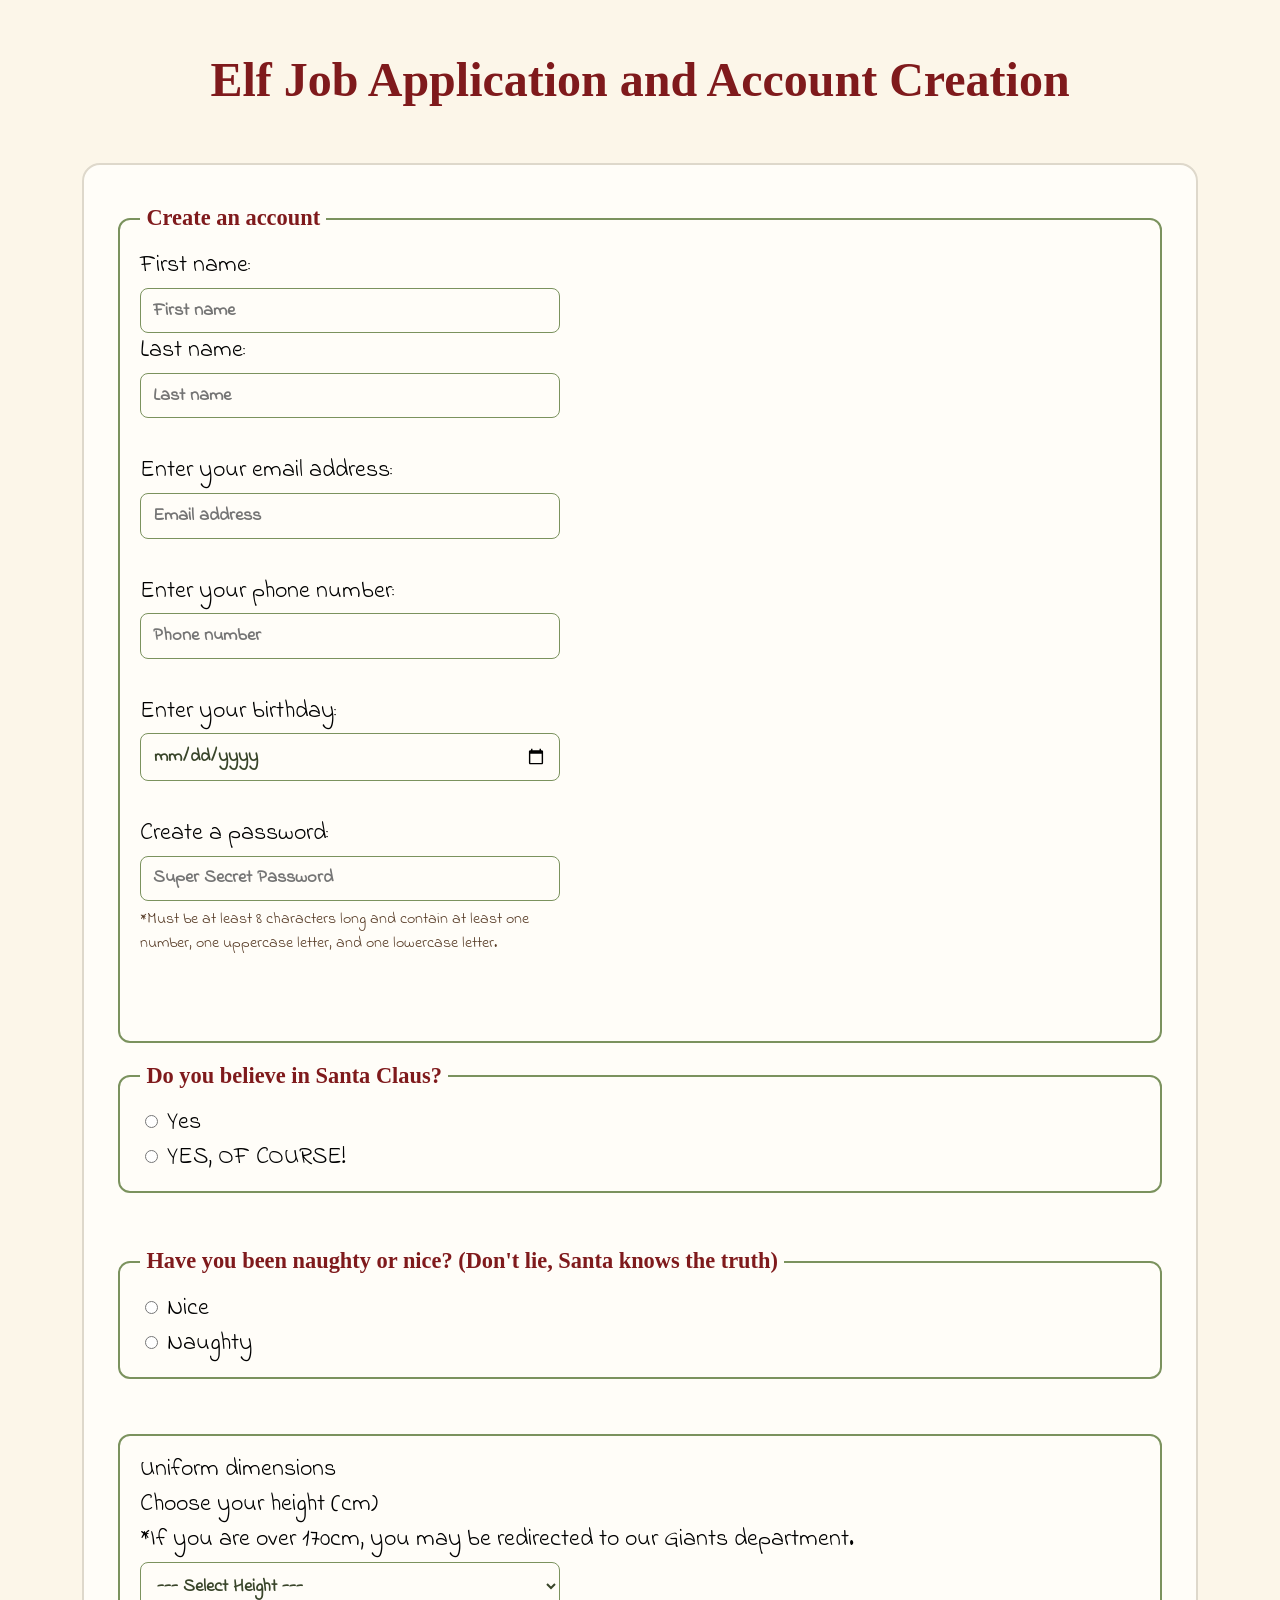
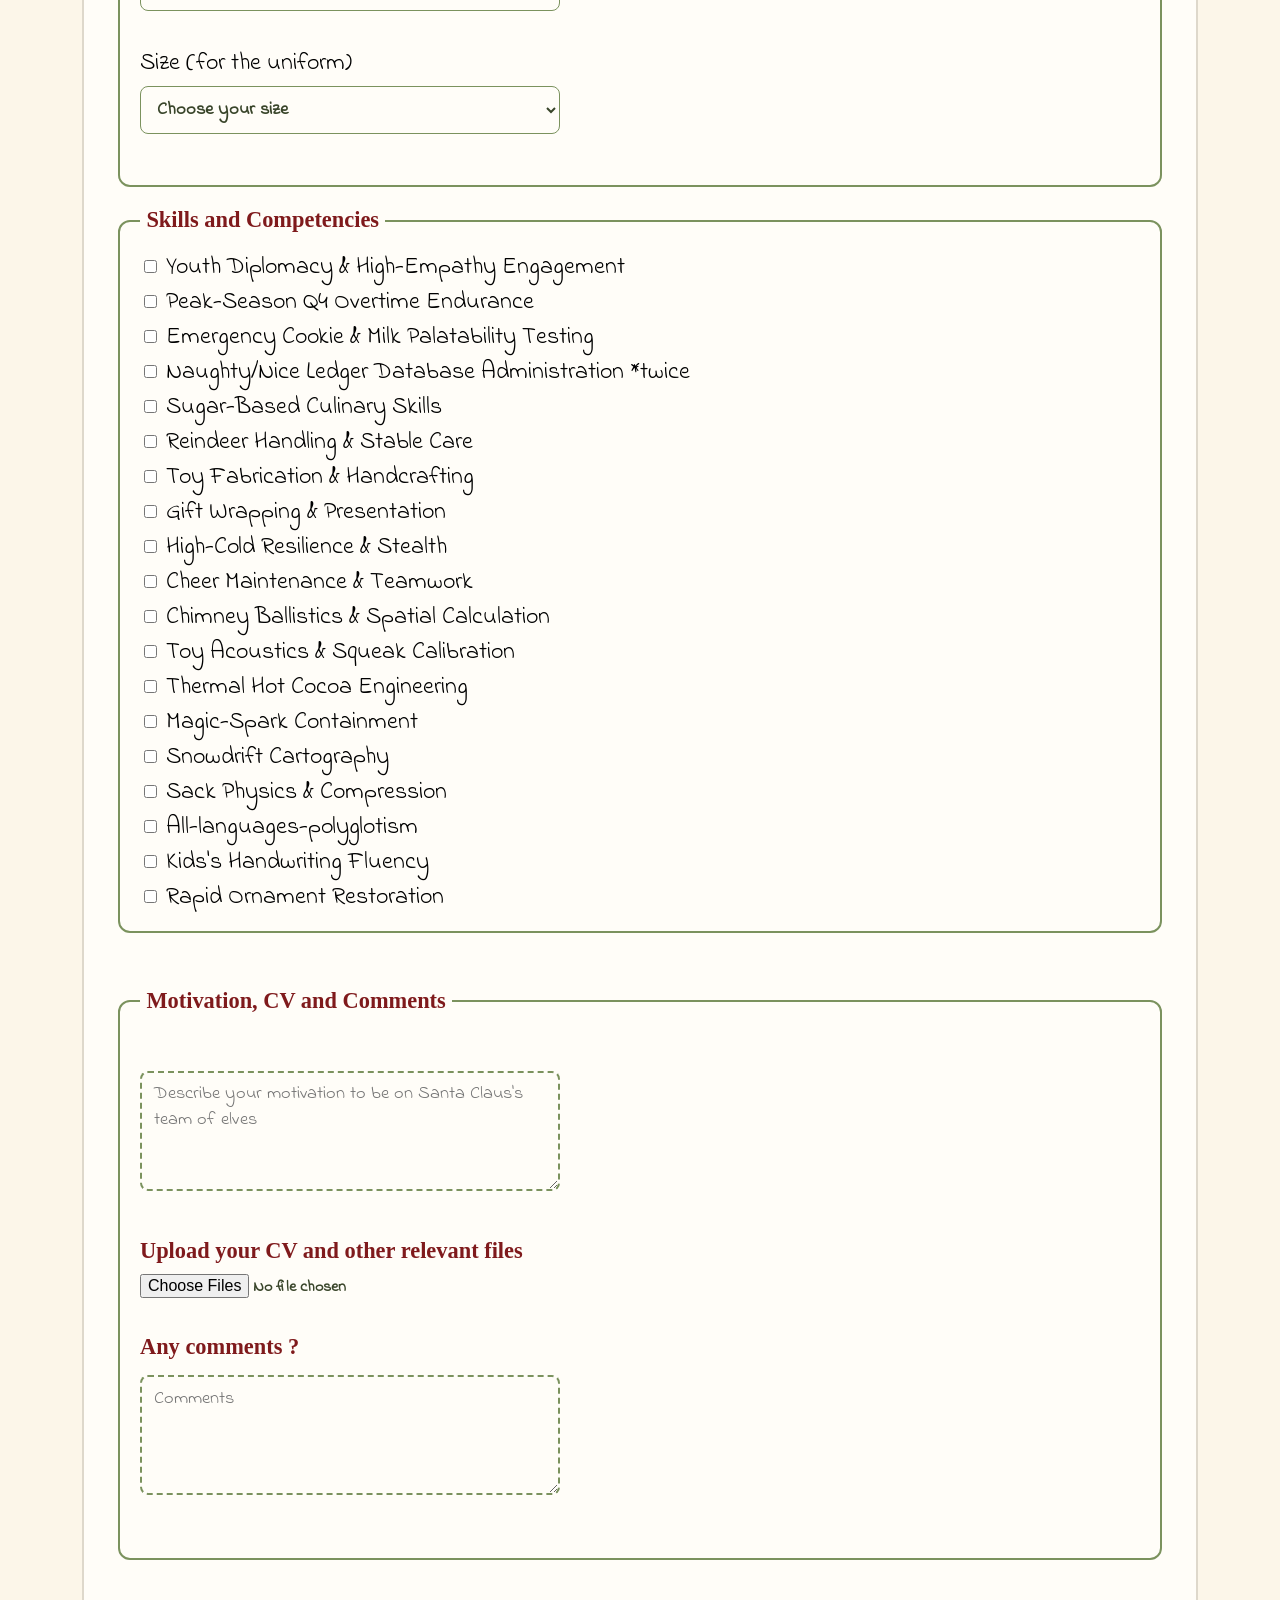
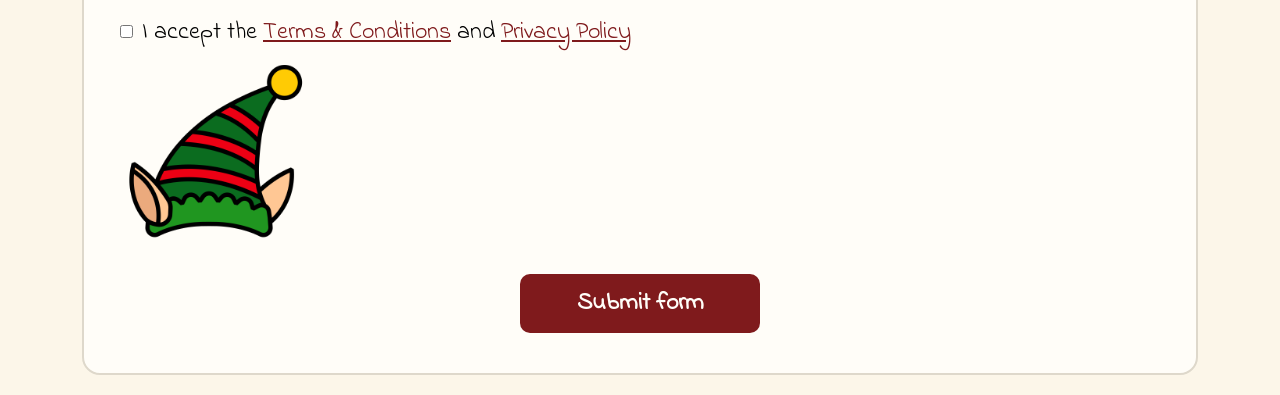
==== commit 84e75778: "Update index.html" ====
--- a/index.html
+++ b/index.html
@@ -165,7 +165,11 @@
             <textarea id="comments_box" name="comments" class="textarea_comments" placeholder="Comments" ></textarea>  
         </section><br>
     </fieldset><br>
-
+        
+    <!-- Accept terms checkbox -->
+     <input type="checkbox" name="terms" id="terms" required>
+     <label for="terms">I accept the <a href="terms.html" target="_blank">Terms & Conditions</a> and <a href="privacy.html" target="_blank">Privacy Policy</a></label>
+      
     <!-- Elf Preview -->
       <section class="selfie_section">
           <div class="elf_selfie_container">
@@ -173,9 +177,6 @@
           </div>
       </section>
 
-      <!-- Accept terms checkbox -->
-     <input type="checkbox" name="terms" id="terms" required>
-     <label for="terms">I accept the <a href="terms.html" target="_blank">Terms & Conditions</a> and <a href="privacy.html" target="_blank">Privacy Policy</a></label><br>
       
      <!-- Submit button -->
      <input type="submit" value="Submit form" id="submit_button">
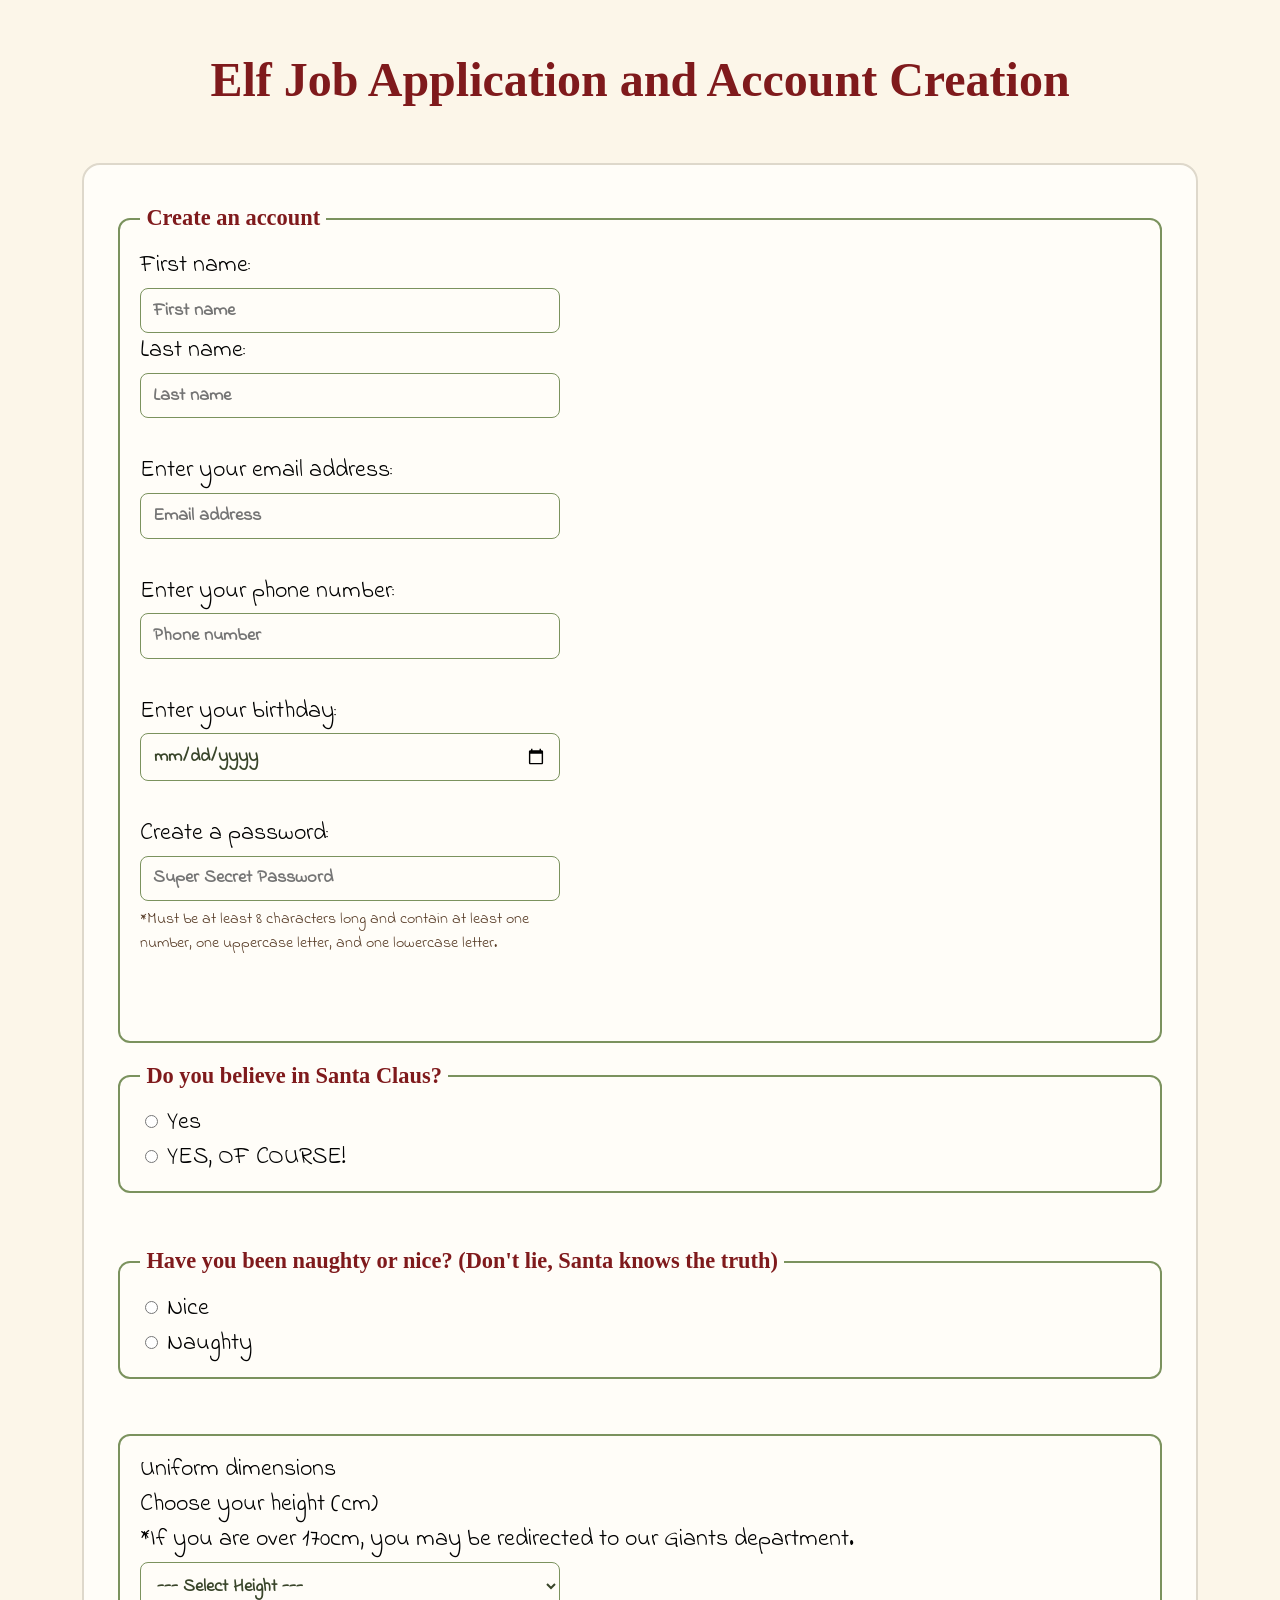
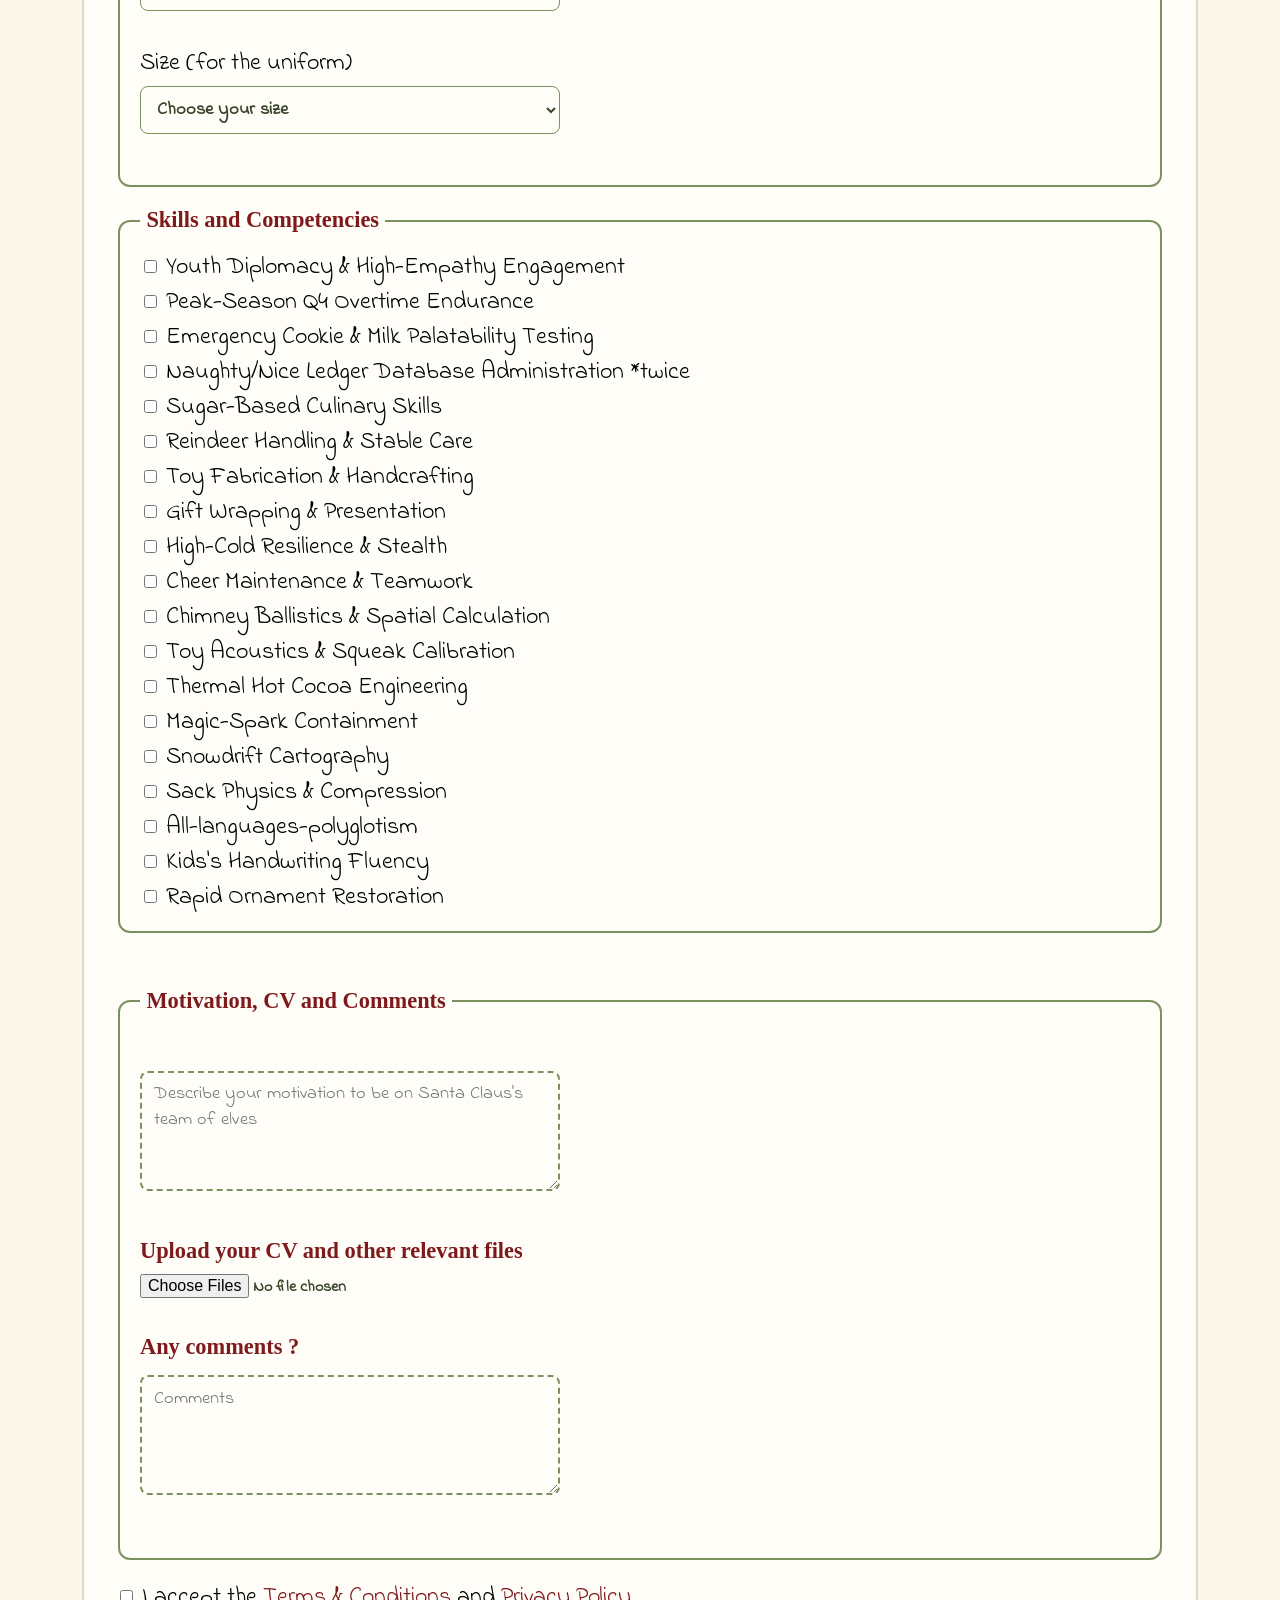
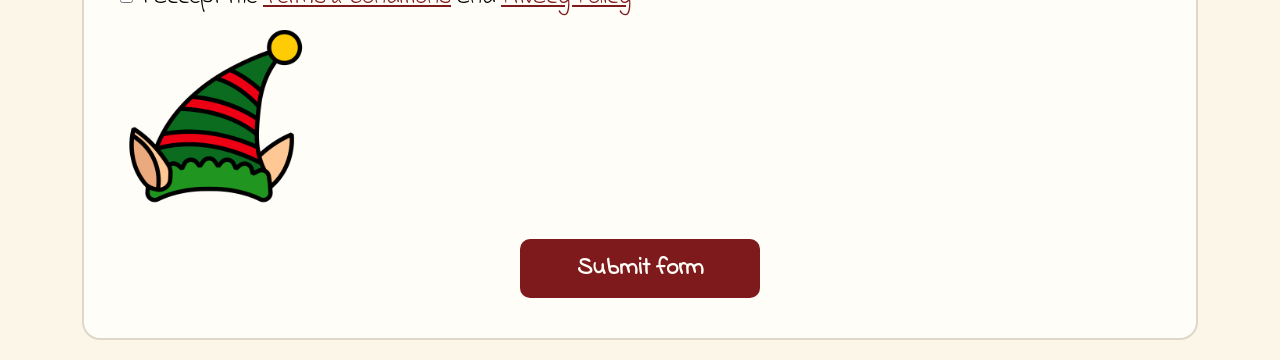
==== commit ec8c1256: "Fix HTML formatting issues in index.html" ====
--- a/index.html
+++ b/index.html
@@ -164,7 +164,7 @@
             <label for="comments_box" class="comments_label">Any comments ?</label>
             <textarea id="comments_box" name="comments" class="textarea_comments" placeholder="Comments" ></textarea>  
         </section><br>
-    </fieldset><br>
+    </fieldset>
         
     <!-- Accept terms checkbox -->
      <input type="checkbox" name="terms" id="terms" required>
